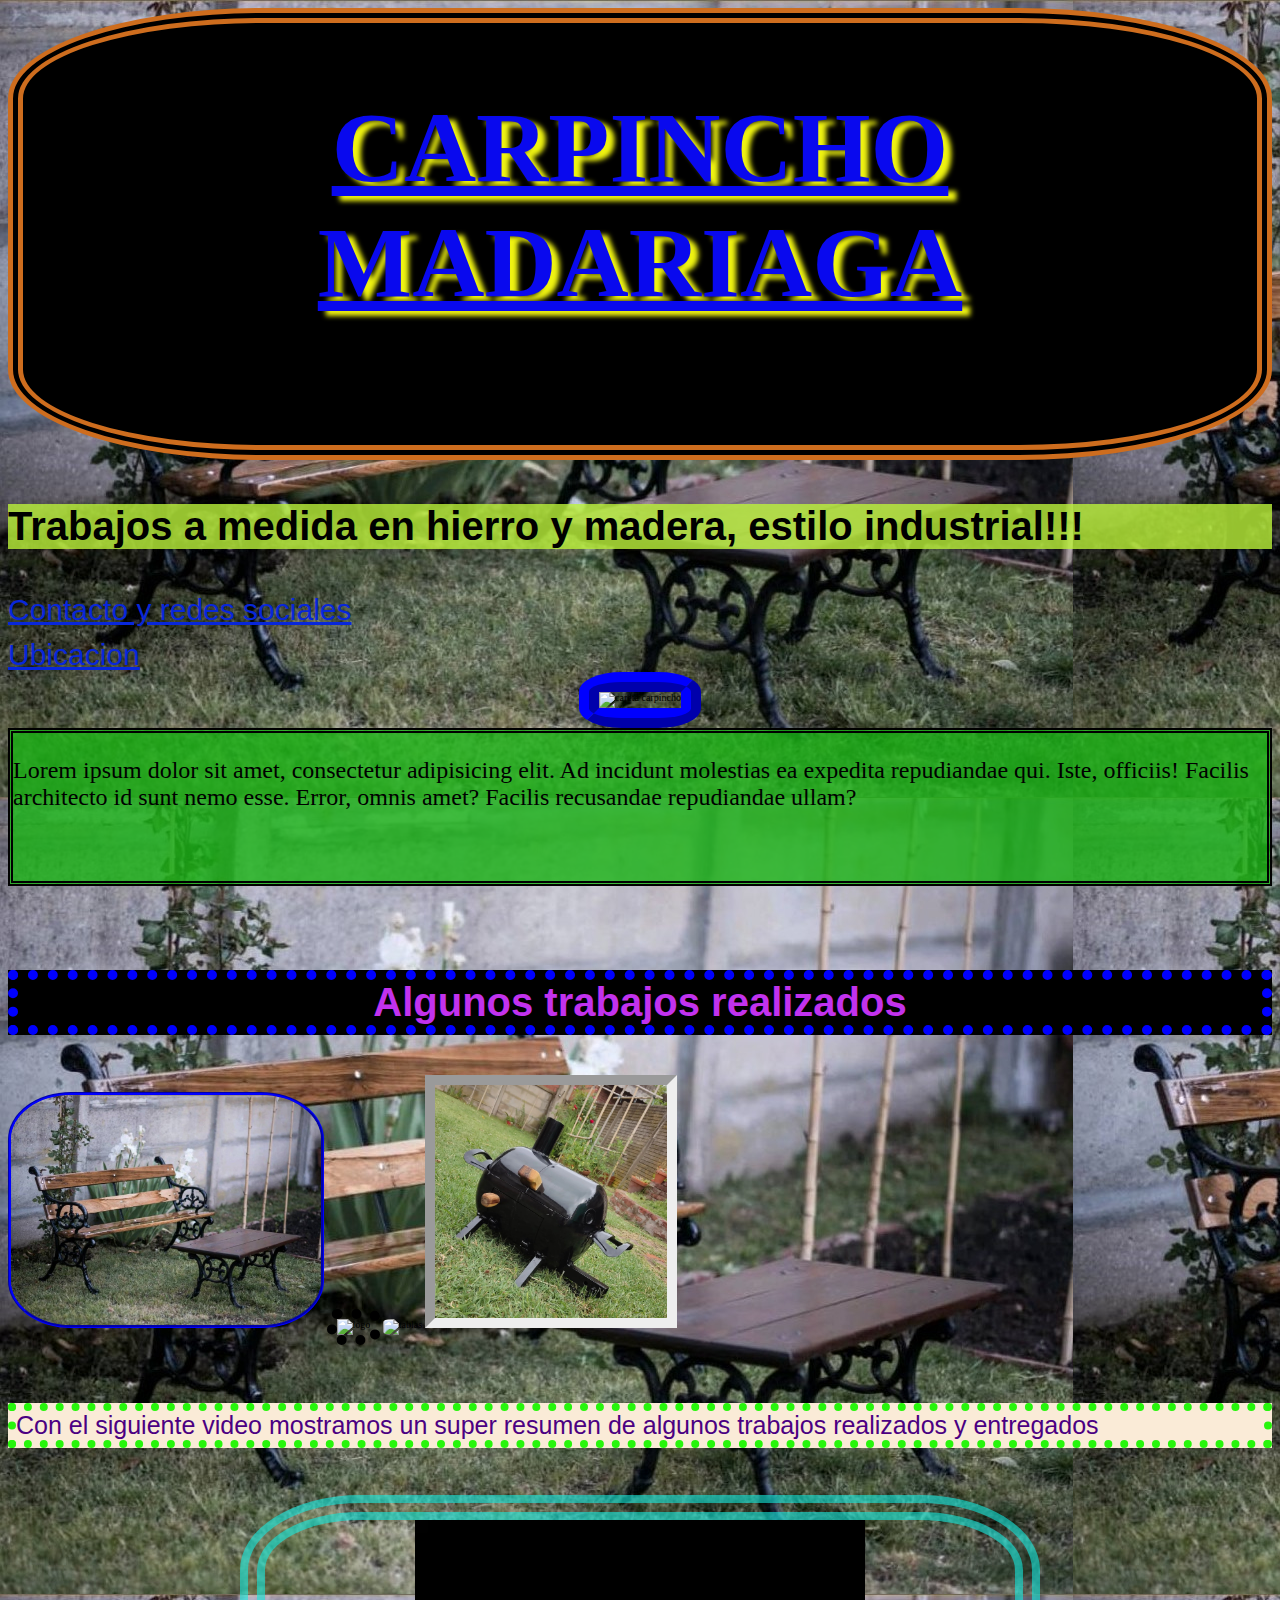
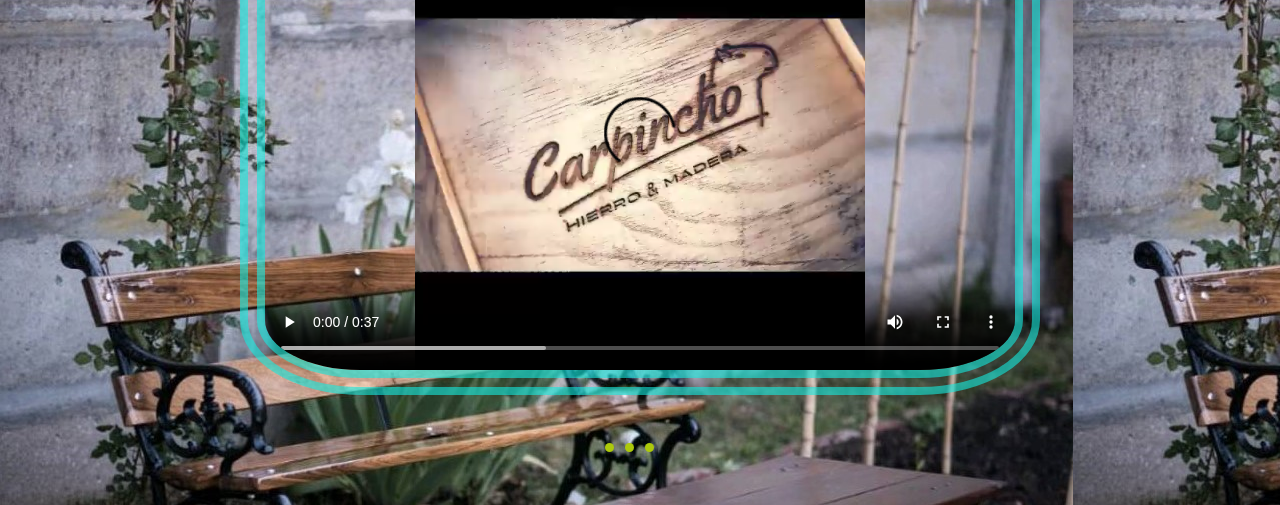
==== index.html @ d5904a5b "carpincho" ====
<!DOCTYPE html>
<html lang="es">

<head>
    <meta charset="UTF-8">
    <meta http-equiv="X-UA-Compatible" content="IE=edge">
    <meta name="viewport" content="width=device-width, initial-scale=1.0">
    <link rel="stylesheet" href="./css/style.css">
    <link rel="icon" href="./imagenes/icono.ico">
    <link rel="stylesheet" href="../Carpincho Madariaga/pages/contacto.html">
    <link rel="stylesheet" href="./pages/ubicacion.html">
    <script type="module" src="https://unpkg.com/ionicons@7.1.0/dist/ionicons/ionicons.esm.js"></script>
    <script nomodule src="https://unpkg.com/ionicons@7.1.0/dist/ionicons/ionicons.js"></script>
    <script src="https://kit.fontawesome.com/eb3c38dd60.js" crossorigin="anonymous"></script>
    <script src="https://cdn.jsdelivr.net/npm/bootstrap@5.3.0-alpha3/dist/js/bootstrap.bundle.min.js"
        integrity="sha384-ENjdO4Dr2bkBIFxQpeoTz1HIcje39Wm4jDKdf19U8gI4ddQ3GYNS7NTKfAdVQSZe"
        crossorigin="anonymous"></script>
    <title>CARPINCHO</title>
</head>

<body>
    <header>
        <div id="titulo1">
            <h1><u>CARPINCHO MADARIAGA </u></h1> <br>
        </div> <br>
        <h2>Trabajos a medida en hierro y madera, estilo industrial!!!</h2><br>
        <div class="solapa">
            <li><a href="./pages/contacto.html" target="_blank">Contacto y redes sociales</a></li><br>
            <li><a href="./pages/ubicacion.html" target="_blank"> Ubicacion</a></li>
    
    <center>
        <img id="careta" src="imagenes/careta.jpg" alt="careta carpincho">
    </center>
    </header>
    </div>
    <div id="parrafoSubtitulo">
        <p>Lorem ipsum dolor sit amet, consectetur adipisicing elit. Ad incidunt molestias ea expedita repudiandae qui.
            Iste, officiis! Facilis architecto id sunt nemo esse. Error, omnis amet? Facilis recusandae repudiandae
            ullam?</p>
        <br><br>
    </div> <br><br> <br> <br>
    <h3><b> Algunos trabajos realizados</b></h3>
    <main>
        <article>
    <div class="imagenes">
        <img src="./imagenes/pruebaBanco.jpg" alt="banco" class="bancoPrueba">
        <img src="./imagenes/logo.jpg" alt="logo" class="logo">
        <img src="./imagenes/tablas.jpg" alt="tablas" class="tabla">
        <img src="./imagenes/chulengo.jpg" alt="chulengo" class=" chulengo">
        </article>
    </main>
    </div> <br> <br> <br>
    <p id="textoVideo"> Con el siguiente video mostramos un super resumen de algunos trabajos realizados y entregados
    </p> <br> <br>
    <center> <video src="./imagenes/carpincho.mp4" width="800" height="500" controls></video> </center>

    <footer >
        <ul class="social-icon">
            <li><a href="#"><ion-icon name="logo-facebook"></ion-icon></a></li>
            <li><a href="#"><ion-icon name="logo-instagram"></ion-icon></a></li>
            <li><a href="#"><ion-icon name="logo-whatsapp"></ion-icon></a></li>
        </ul>
    </footer>

</body>
        
</html>
---- css/style.css ----
html {
    box-sizing: border-box;
    font-size: 62.5%;  /*1 rem = 10px*/ 
  background-image: url("../imagenes/pruebaBanco.jpg");
    }
*, *:before, *:after {
    box-sizing: inherit;  /*hereda las propiedades de su padre*/
}
/* CONFIGURACION GENERAL*/
head{
    
}
#titulo1{
    text-shadow:  8px 5px 5px rgb(239, 243, 17);
    border-radius: 20%;
    font-size: 5rem;
    background-color: black;
    border: double 15px rgb(206, 109, 30);
    text-align: center;
    color: rgb(9, 9, 238); 
    
}

.solapa{
    background-image: url("../imagenes/tablas.jpg"); 
    border: double 15px rgb(224, 15, 15) 5px ;
}
h2{
    background-color: rgba(188, 243, 59, 0.8);
    font-family: 'Gill Sans', 'Gill Sans MT', Calibri, 'Trebuchet MS', sans-serif;
    font-size:40px;
}
#parrafoSubtitulo{
    font-size: 20px;
    background-color: rgba(25, 180, 20, 0.8);
    border: double 5px;
    
}
/*CONFIGURACIONES PARTICULARES*/
.logo{
    width: 20%;  
    border-radius: 20% ;
    border: dotted 10px;
}
.bancoPrueba{
    width: 25%;
    border-radius: 20%;
    border:groove blue;
}
p{
    font-size: larger;
    font-weight: 400;
}
#careta{
   width: 25%;
   border:ridge 20px  blue ;
   border-radius: 35%;
   
}
.tabla{
    width: 25%;
    border-radius: 20%;
    border-color:purple ;
}
.chulengo{
    width: 20%;
    border:inset 10px;
}

h3{ 
    font-family: 'Segoe UI', Tahoma, Geneva, Verdana, sans-serif;
    font-size:  40px;
    font-weight: bold;
    color: rgb(194, 50, 238);
    border: dotted blue 10px ;
    text-align: center;
    background-color: black;
    
}
video{
    border-radius: 15%;
    border: double rgba(22, 233, 222, 0.603) 25px;
}
#textoVideo{
    color: indigo;
    border: 8px dotted rgb(39, 245, 12);
    font-family: Verdana, Geneva, Tahoma, sans-serif;
    font-size: 25px;
    background-color: antiquewhite ;
}
li{
    
    font-family: Impact, Haettenschweiler, 'Arial Narrow Bold', sans-serif;
    font-size:  30px;
}
a{
    color:rgb(8, 39, 218)
}
.boton :hover{
    border-radius: 15px;
    background-color: aqua;
}
footer{
    position: relative;
    width: 100%;
   color: rgb(172, 201, 11) ;
    min-height: 100px;
    padding: 20px 50px;
    display: flex;
    justify-content: center;
    align-items: center;
    text-shadow: 5px 3px 5px;
}
.social-icon{
    position: relative;
    display: flex;
    justify-content: center;
    align-items: center;
    margin: 10px 0;
    flex-wrap: wrap;
}
.social-icon li a{
    font-size: 2em;
    color: blue;
    margin: 0 10px;
    display: inline-block;
    transition: 0.5s;
}
.social-icon li a:hover{
    transform: translateY(-10px);
}
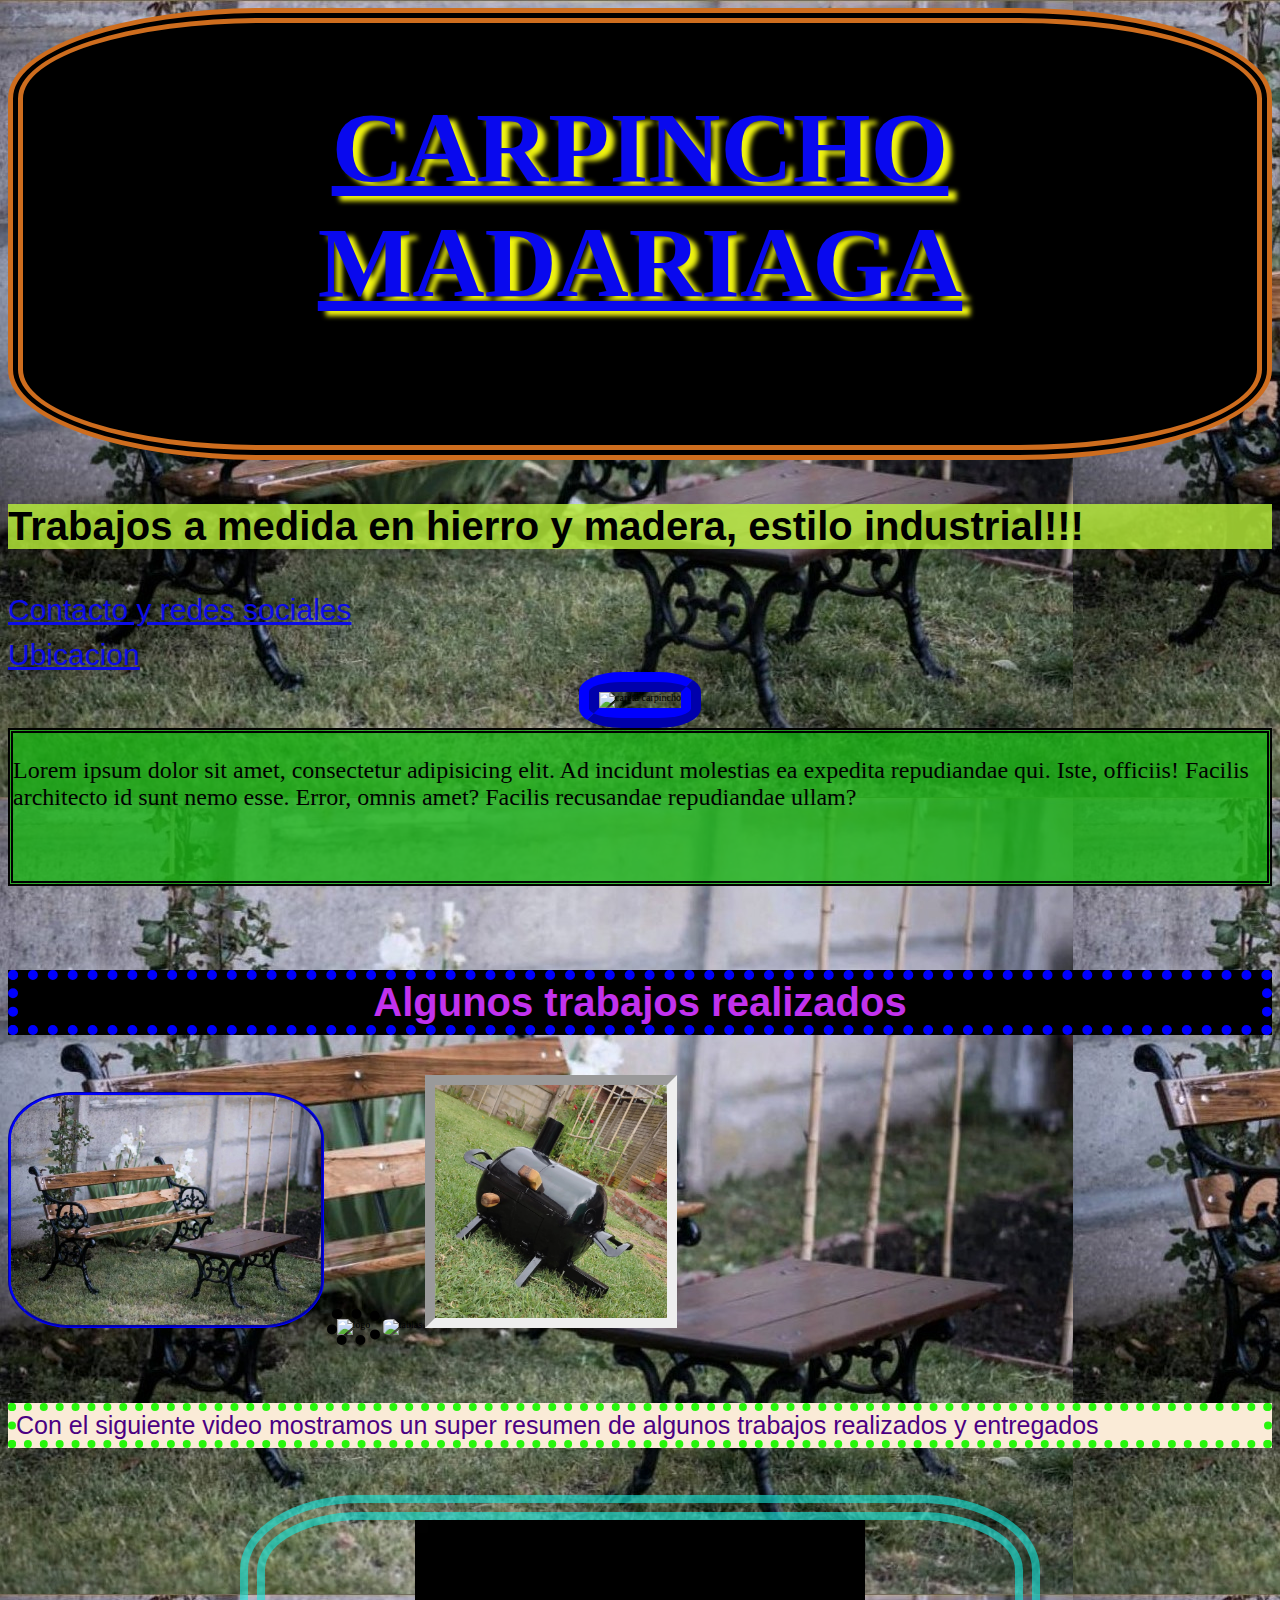
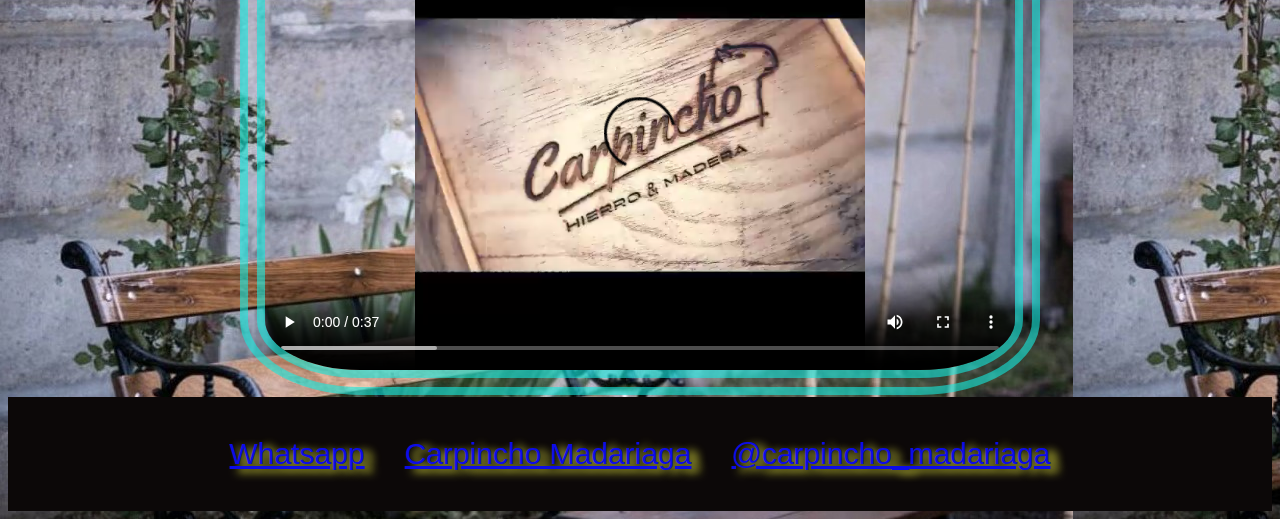
==== commit b0341ed0: "carpincho" ====
--- a/index.html
+++ b/index.html
@@ -27,10 +27,10 @@
         <div class="solapa">
             <li><a href="./pages/contacto.html" target="_blank">Contacto y redes sociales</a></li><br>
             <li><a href="./pages/ubicacion.html" target="_blank"> Ubicacion</a></li>
-    
-    <center>
-        <img id="careta" src="imagenes/careta.jpg" alt="careta carpincho">
-    </center>
+
+            <center>
+                <img id="careta" src="imagenes/careta.jpg" alt="careta carpincho">
+            </center>
     </header>
     </div>
     <div id="parrafoSubtitulo">
@@ -42,11 +42,11 @@
     <h3><b> Algunos trabajos realizados</b></h3>
     <main>
         <article>
-    <div class="imagenes">
-        <img src="./imagenes/pruebaBanco.jpg" alt="banco" class="bancoPrueba">
-        <img src="./imagenes/logo.jpg" alt="logo" class="logo">
-        <img src="./imagenes/tablas.jpg" alt="tablas" class="tabla">
-        <img src="./imagenes/chulengo.jpg" alt="chulengo" class=" chulengo">
+            <div class="imagenes">
+                <img src="./imagenes/pruebaBanco.jpg" alt="banco" class="bancoPrueba">
+                <img src="./imagenes/logo.jpg" alt="logo" class="logo">
+                <img src="./imagenes/tablas.jpg" alt="tablas" class="tabla">
+                <img src="./imagenes/chulengo.jpg" alt="chulengo" class=" chulengo">
         </article>
     </main>
     </div> <br> <br> <br>
@@ -54,14 +54,18 @@
     </p> <br> <br>
     <center> <video src="./imagenes/carpincho.mp4" width="800" height="500" controls></video> </center>
 
-    <footer >
-        <ul class="social-icon">
-            <li><a href="#"><ion-icon name="logo-facebook"></ion-icon></a></li>
-            <li><a href="#"><ion-icon name="logo-instagram"></ion-icon></a></li>
-            <li><a href="#"><ion-icon name="logo-whatsapp"></ion-icon></a></li>
-        </ul>
+    <footer>
+        <nav class="social-icon">
+            <span><a href="#"><ion-icon name="logo-whatsapp"><a href="https://wa.me/5492267402308"
+                            target="_blank">Whatsapp</a></ion-icon></a></span>
+            <span><a href="#"><ion-icon name="logo-facebook"><a
+                            href="https://www.facebook.com/profile.php?id=100071771666947" target="_blank">Carpincho
+                            Madariaga</a></ion-icon></a></span>
+            <span><a href="#"><ion-icon name="logo-instagram"><a href="https://www.instagram.com/carpincho_madariaga/"
+                            target="_blank">@carpincho_madariaga</a></ion-icon></a></span>
+        </nav>
     </footer>
 
 </body>
-        
+
 </html>--- a/css/style.css
+++ b/css/style.css
@@ -23,7 +23,6 @@
 
 .solapa{
     background-image: url("../imagenes/tablas.jpg"); 
-    border: double 15px rgb(224, 15, 15) 5px ;
 }
 h2{
     background-color: rgba(188, 243, 59, 0.8);
@@ -89,43 +88,55 @@
     background-color: antiquewhite ;
 }
 li{
+    color: cyan;
+    font-family: Impact, Haettenschweiler, 'Arial Narrow Bold', sans-serif;
+    font-size:30px;
+      
+}
+li a:hover{
     
-    font-family: Impact, Haettenschweiler, 'Arial Narrow Bold', sans-serif;
-    font-size:  30px;
+    font-family: Verdana, Geneva, Tahoma, sans-serif;
+    color: darkgoldenrod;
+    
 }
-a{
-    color:rgb(8, 39, 218)
-}
+
 .boton :hover{
     border-radius: 15px;
     background-color: aqua;
 }
 footer{
+    background-color: rgb(12, 8, 8);
     position: relative;
     width: 100%;
-   color: rgb(172, 201, 11) ;
     min-height: 100px;
     padding: 20px 50px;
     display: flex;
     justify-content: center;
     align-items: center;
-    text-shadow: 5px 3px 5px;
+    text-shadow: 8px 3px 8px rgb(239, 241, 69);
 }
-.social-icon{
+.social-icon{ 
     position: relative;
     display: flex;
-    justify-content: center;
+    justify-content: space-around;
+    text-align: justify;
     align-items: center;
-    margin: 10px 0;
+    margin: 20px 0;
     flex-wrap: wrap;
+    font-family: Impact, Haettenschweiler, 'Arial Narrow Bold', sans-serif;
+    font-size:  30px;  
+   
 }
-.social-icon li a{
-    font-size: 2em;
-    color: blue;
-    margin: 0 10px;
+.social-icon span {
+    font-size: 1em;
+    margin: 0 20px;
     display: inline-block;
-    transition: 0.5s;
+    transition:0.5s;    
 }
-.social-icon li a:hover{
-    transform: translateY(-10px);
-}+a{
+    color: rgb(12, 12, 231);
+}
+.social-icon :hover{
+    color: aliceblue;
+    transform:translateY(-15px);
+}
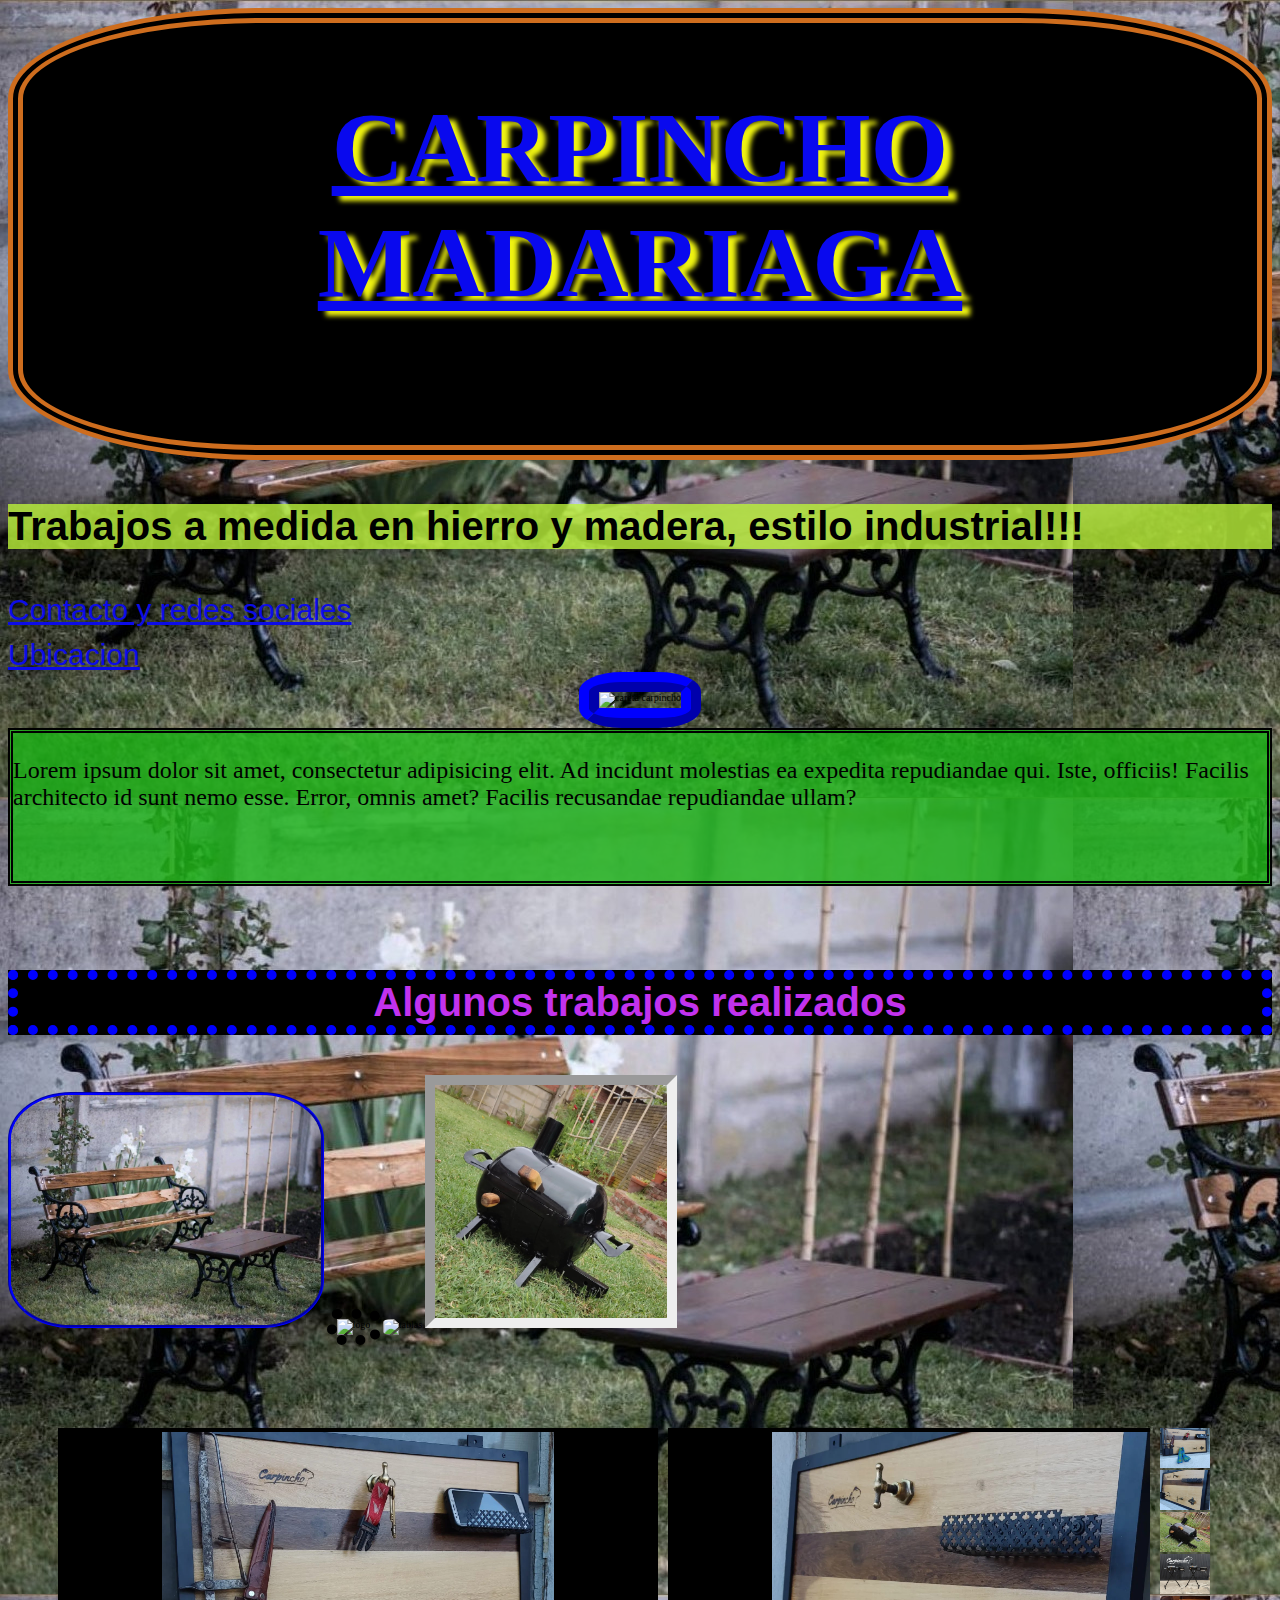
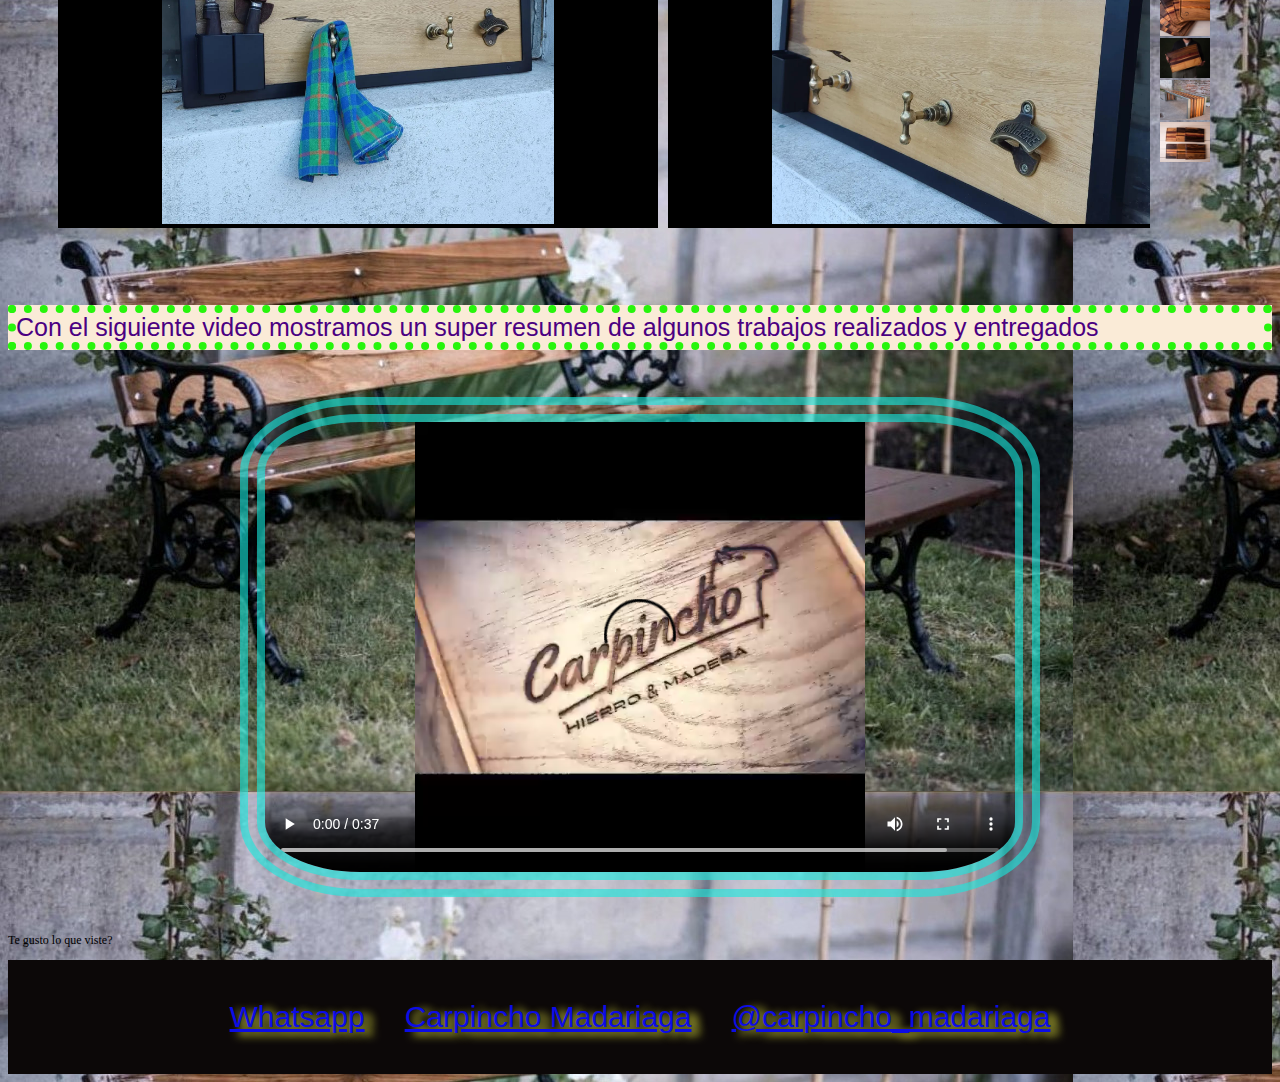
==== commit 2b264bfe: "carpinchoo" ====
--- a/index.html
+++ b/index.html
@@ -25,8 +25,8 @@
         </div> <br>
         <h2>Trabajos a medida en hierro y madera, estilo industrial!!!</h2><br>
         <div class="solapa">
-            <li><a href="./pages/contacto.html" target="_blank">Contacto y redes sociales</a></li><br>
-            <li><a href="./pages/ubicacion.html" target="_blank"> Ubicacion</a></li>
+            <li class="solapa2"><a href="./pages/contacto.html" target="_blank">Contacto y redes sociales</a></li><br>
+            <li class="solapa2" ><a href="./pages/ubicacion.html" target="_blank"> Ubicacion</a></li>
 
             <center>
                 <img id="careta" src="imagenes/careta.jpg" alt="careta carpincho">
@@ -40,19 +40,42 @@
         <br><br>
     </div> <br><br> <br> <br>
     <h3><b> Algunos trabajos realizados</b></h3>
-    <main>
-        <article>
             <div class="imagenes">
                 <img src="./imagenes/pruebaBanco.jpg" alt="banco" class="bancoPrueba">
                 <img src="./imagenes/logo.jpg" alt="logo" class="logo">
                 <img src="./imagenes/tablas.jpg" alt="tablas" class="tabla">
                 <img src="./imagenes/chulengo.jpg" alt="chulengo" class=" chulengo">
-        </article>
-    </main>
     </div> <br> <br> <br>
+        <main>
+            <div class="carrusel">
+                <ul class="carrusel-fotos">
+                    <li id="imagen1"><img src="./imagenes/administradorParrilla.jpg" alt=""></li>
+                    <li id="imagen2"><img src="./imagenes/administrador2.jpg" alt=""></li>
+                    <li id="imagen3"><img src="./imagenes/chulengo.jpg" alt=""></li>
+                    <li id="imagen4"><img src="./imagenes/chulengoPatas.jpg" alt=""></li>
+                    <li id="imagen5"><img src="./imagenes/tablas2.jpg" alt=""></li>
+                    <li id="imagen6"><img src="./imagenes/tablaGrande.jpg" alt=""></li>
+                    <li id="imagen7"><img src="./imagenes/banco2.jpg" alt=""></li>
+                    <li id="imagen8"><img src="./imagenes/tablas3.jpg" alt=""></li>
+                </ul>
+                <ul class="carrusel-menu">
+                    <li><a href="#imagen1"><img src="./imagenes/administradorParrilla.jpg" alt=""></a></li>
+                    <li><a href="#imagen2"><img src="./imagenes/administrador2.jpg" alt=""></a></li>
+                    <li><a href="#imagen3"><img src="./imagenes/chulengo.jpg" alt=""></a></li>
+                    <li><a href="#imagen4"><img src="./imagenes/chulengoPatas.jpg" alt=""></a></li>
+                    <li><a href="#imagen5"><img src="./imagenes/tablas2.jpg" alt=""></a></li>
+                    <li><a href="#imagen6"><img src="./imagenes/tablaGrande.jpg" alt=""></a></li>
+                    <li><a href="#imagen7"><img src="./imagenes/banco2.jpg" alt=""></a></li>
+                    <li><a href="#imagen7"><img src="./imagenes/tablas3.jpg" alt=""></a></li>
+                </ul>.
+            </div>
+        </main>
+
     <p id="textoVideo"> Con el siguiente video mostramos un super resumen de algunos trabajos realizados y entregados
     </p> <br> <br>
-    <center> <video src="./imagenes/carpincho.mp4" width="800" height="500" controls></video> </center>
+    <center> <video src="./imagenes/carpincho.mp4" width="800" height="500" controls></video> </center> <br><br>
+    <p>Te gusto lo que viste?</p>
+
 
     <footer>
         <nav class="social-icon">
--- a/css/style.css
+++ b/css/style.css
@@ -46,6 +46,7 @@
     border-radius: 20%;
     border:groove blue;
 }
+.bancoPrueba:hover {filter: blur(5px);}
 p{
     font-size: larger;
     font-weight: 400;
@@ -61,11 +62,18 @@
     border-radius: 20%;
     border-color:purple ;
 }
+.tabla:hover  {-webkit-transform:scale(1.3);transform:scale(1.3);}
+
 .chulengo{
     width: 20%;
     border:inset 10px;
 }
-
+.chulengo:hover{
+    -webkit-transform: rotateY(180deg);
+-webkit-transform-style: preserve-3d;
+transform: rotateY(180deg);
+transform-style: preserve-3d;
+}
 h3{ 
     font-family: 'Segoe UI', Tahoma, Geneva, Verdana, sans-serif;
     font-size:  40px;
@@ -87,19 +95,17 @@
     font-size: 25px;
     background-color: antiquewhite ;
 }
-li{
+.solapa2{
     color: cyan;
     font-family: Impact, Haettenschweiler, 'Arial Narrow Bold', sans-serif;
     font-size:30px;
       
 }
-li a:hover{
+.solapa2 a:hover{
     
     font-family: Verdana, Geneva, Tahoma, sans-serif;
-    color: darkgoldenrod;
-    
+    color: darkgoldenrod;  
 }
-
 .boton :hover{
     border-radius: 15px;
     background-color: aqua;
@@ -140,3 +146,40 @@
     color: aliceblue;
     transform:translateY(-15px);
 }
+.carrusel{
+    padding: 50px;
+    display: flex;
+    gap: 10px;
+
+}
+.carrusel ul{
+    list-style: none;
+    margin: 0;
+    padding: 0;
+}
+.carrusel-fotos{
+    display:flex;
+    gap:10px;
+    overflow: auto;
+}
+.carrusel-fotos img{
+    background-color: black;
+    width: 600px;
+    height: 400px;
+    border: 4px solid black;
+    object-fit: contain;
+}
+.carrusel-menu{
+    display:none;
+}
+@media screen and (min-width: 500px) {
+    
+     .carrusel-menu{
+         display: block;
+     }
+     .carrusel-menu img{
+         width: 50px;
+         height: 40px;
+     }
+ }
+     
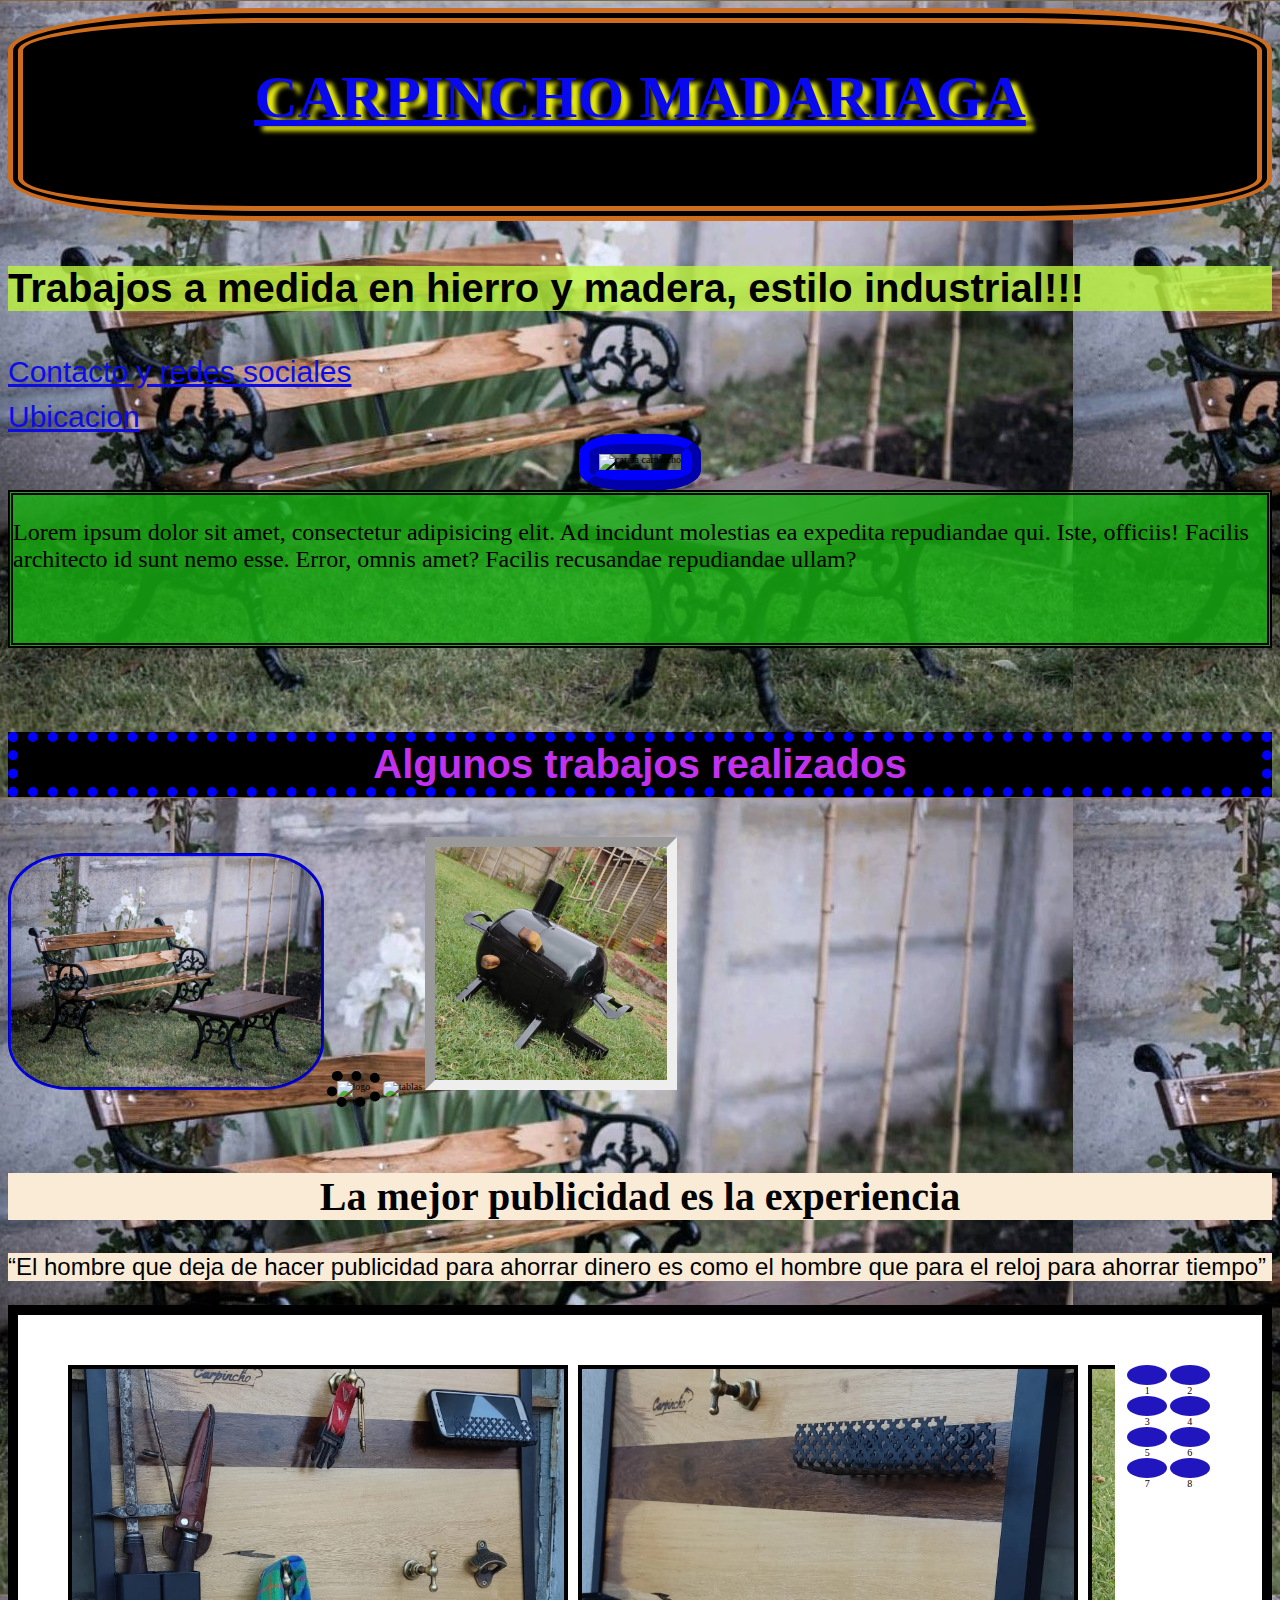
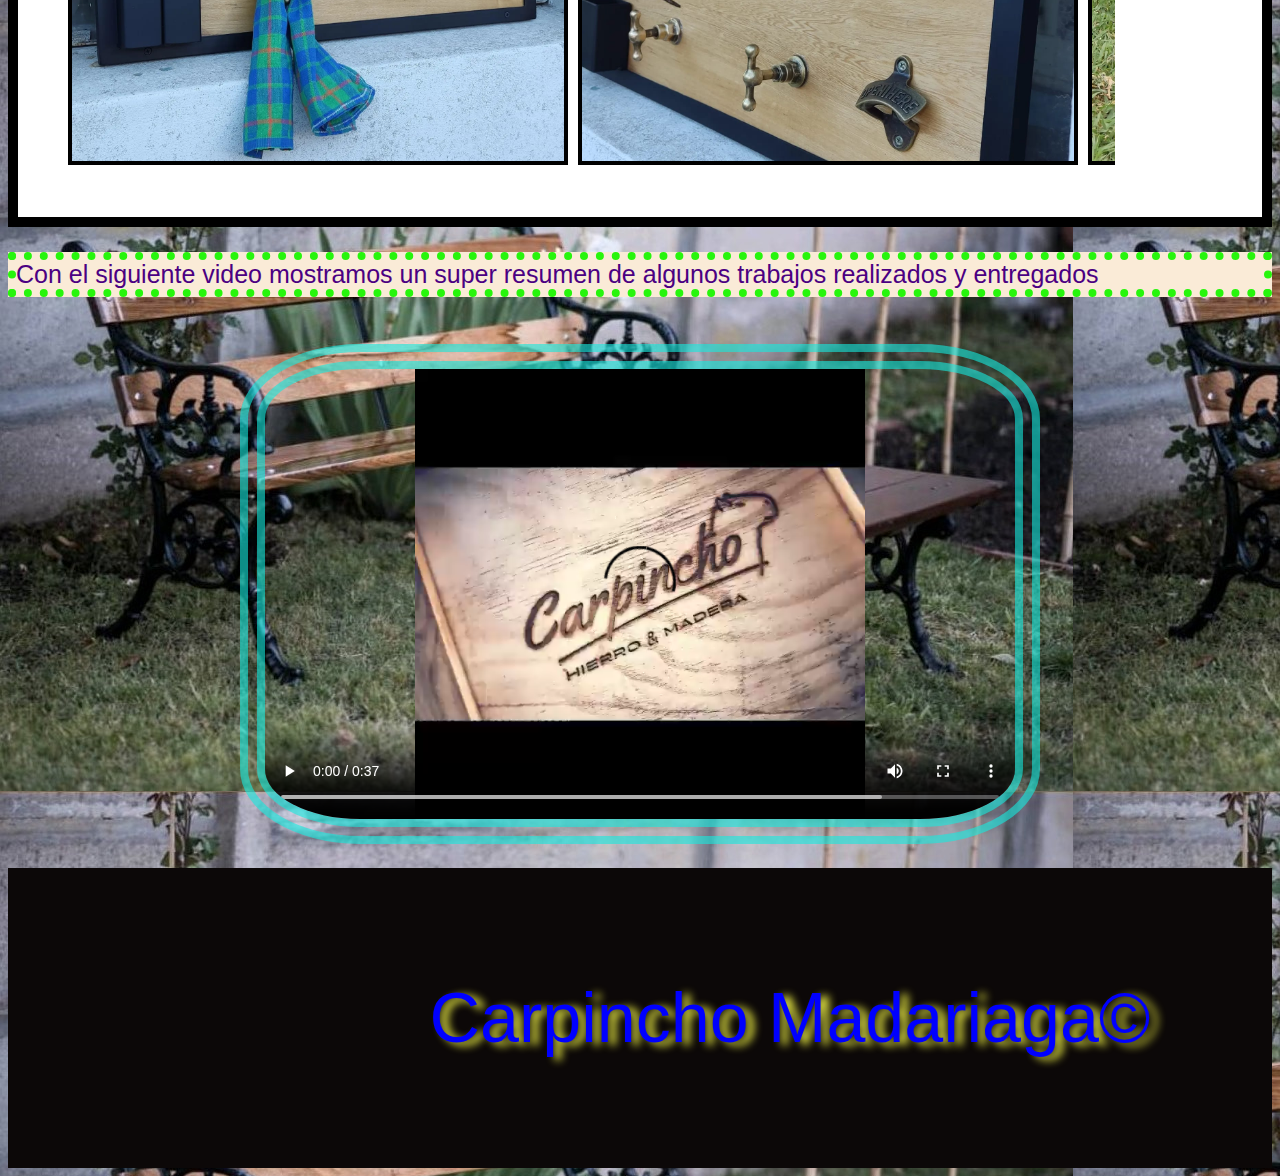
==== commit de6992ef: "carpincho" ====
--- a/index.html
+++ b/index.html
@@ -47,6 +47,8 @@
                 <img src="./imagenes/chulengo.jpg" alt="chulengo" class=" chulengo">
     </div> <br> <br> <br>
         <main>
+            <h2 id="titulo2">La mejor publicidad es la experiencia</h2>
+            <p id="texto1"> “El hombre que deja de hacer publicidad para ahorrar dinero es como el hombre que para el reloj para ahorrar tiempo” </p>
             <div class="carrusel">
                 <ul class="carrusel-fotos">
                     <li id="imagen1"><img src="./imagenes/administradorParrilla.jpg" alt=""></li>
@@ -58,34 +60,36 @@
                     <li id="imagen7"><img src="./imagenes/banco2.jpg" alt=""></li>
                     <li id="imagen8"><img src="./imagenes/tablas3.jpg" alt=""></li>
                 </ul>
-                <ul class="carrusel-menu">
-                    <li><a href="#imagen1"><img src="./imagenes/administradorParrilla.jpg" alt=""></a></li>
-                    <li><a href="#imagen2"><img src="./imagenes/administrador2.jpg" alt=""></a></li>
-                    <li><a href="#imagen3"><img src="./imagenes/chulengo.jpg" alt=""></a></li>
-                    <li><a href="#imagen4"><img src="./imagenes/chulengoPatas.jpg" alt=""></a></li>
-                    <li><a href="#imagen5"><img src="./imagenes/tablas2.jpg" alt=""></a></li>
-                    <li><a href="#imagen6"><img src="./imagenes/tablaGrande.jpg" alt=""></a></li>
-                    <li><a href="#imagen7"><img src="./imagenes/banco2.jpg" alt=""></a></li>
-                    <li><a href="#imagen7"><img src="./imagenes/tablas3.jpg" alt=""></a></li>
-                </ul>.
+                <ul class="menu">
+                    <li><a href="#imagen1"></a>1</li>
+                    <li><a href="#imagen2"></a>2</li>
+                    <li><a href="#imagen3"></a>3</li>
+                    <li><a href="#imagen4"></a>4</li>
+                    <li><a href="#imagen5"></a>5</li>
+                    <li><a href="#imagen6"></a>6</li>
+                    <li><a href="#imagen7"></a>7</li>
+                    <li><a href="#imagen8"></a>8</li>
+                    
+
+                </ul>
             </div>
         </main>
-
+        
     <p id="textoVideo"> Con el siguiente video mostramos un super resumen de algunos trabajos realizados y entregados
     </p> <br> <br>
-    <center> <video src="./imagenes/carpincho.mp4" width="800" height="500" controls></video> </center> <br><br>
-    <p>Te gusto lo que viste?</p>
-
+    <div class="video">
+    <center> <video src="./imagenes/carpincho.mp4" width="800" height="500" controls></video> </center> <br><br>  
+</div>
 
     <footer>
         <nav class="social-icon">
-            <span><a href="#"><ion-icon name="logo-whatsapp"><a href="https://wa.me/5492267402308"
-                            target="_blank">Whatsapp</a></ion-icon></a></span>
-            <span><a href="#"><ion-icon name="logo-facebook"><a
-                            href="https://www.facebook.com/profile.php?id=100071771666947" target="_blank">Carpincho
-                            Madariaga</a></ion-icon></a></span>
-            <span><a href="#"><ion-icon name="logo-instagram"><a href="https://www.instagram.com/carpincho_madariaga/"
-                            target="_blank">@carpincho_madariaga</a></ion-icon></a></span>
+            <span><a href="#"><a href="https://wa.me/5492267402308"
+                            target="_blank"><ion-icon name="logo-whatsapp"></a></ion-icon></a></span>
+            <span><a href="#"><a
+                            href="https://www.facebook.com/profile.php?id=100071771666947" target="_blank"><ion-icon name="logo-facebook"></a></ion-icon></a></span>
+            <span><a href="#"><a href="https://www.instagram.com/carpincho_madariaga/"
+                            target="_blank"><ion-icon name="logo-instagram"></a></ion-icon></a></span><br>
+                            <p>Carpincho Madariaga&#169;</p>
         </nav>
     </footer>
 
--- a/css/style.css
+++ b/css/style.css
@@ -7,18 +7,15 @@
     box-sizing: inherit;  /*hereda las propiedades de su padre*/
 }
 /* CONFIGURACION GENERAL*/
-head{
-    
-}
+
 #titulo1{
     text-shadow:  8px 5px 5px rgb(239, 243, 17);
     border-radius: 20%;
-    font-size: 5rem;
+    font-size: 300%;
     background-color: black;
     border: double 15px rgb(206, 109, 30);
     text-align: center;
-    color: rgb(9, 9, 238); 
-    
+    color: rgb(9, 9, 238);    
 }
 
 .solapa{
@@ -130,14 +127,15 @@
     margin: 20px 0;
     flex-wrap: wrap;
     font-family: Impact, Haettenschweiler, 'Arial Narrow Bold', sans-serif;
-    font-size:  30px;  
+    font-size:  30px; 
+    
    
 }
 .social-icon span {
-    font-size: 1em;
-    margin: 0 20px;
+    font-size: 4em;
+    margin: 0 50px;
     display: inline-block;
-    transition:0.5s;    
+    transition:1.5s;    
 }
 a{
     color: rgb(12, 12, 231);
@@ -147,9 +145,12 @@
     transform:translateY(-15px);
 }
 .carrusel{
+    border: solid 10px black;
+    background-color: white;
     padding: 50px;
     display: flex;
     gap: 10px;
+    scroll-snap-type:x mandatory ;
 
 }
 .carrusel ul{
@@ -163,23 +164,52 @@
     overflow: auto;
 }
 .carrusel-fotos img{
+    flex: 0 0 100%;
     background-color: black;
-    width: 600px;
+    width: 500px;
     height: 400px;
     border: 4px solid black;
-    object-fit: contain;
-}
-.carrusel-menu{
-    display:none;
-}
-@media screen and (min-width: 500px) {
-    
-     .carrusel-menu{
-         display: block;
-     }
-     .carrusel-menu img{
-         width: 50px;
-         height: 40px;
-     }
- }
-     
+    object-fit: cover;
+    scroll-snap-type: center;
+}
+#titulo2{
+    background-color: antiquewhite;
+    text-align: center;
+    font-size: 4rem;
+    font-family: Cambria, Cochin, Georgia, Times, 'Times New Roman', serif;
+}
+#texto1{
+    background-color: antiquewhite;
+    font-family: Verdana, Geneva, Tahoma, sans-serif;
+    font-size: x-large;
+}
+.video{
+    width: 100%;
+    height: 100%;
+}
+
+  
+.menu{
+    text-align: center;
+    margin: 20px;
+}
+.menu li {
+    display: inline-block;
+    text-align: center;
+}
+.menu li a {
+    display: flex;
+    color: rgb(130, 238, 42);
+    text-decoration:double;
+    background-color: rgb(33, 22, 189);
+    padding: 10px;
+    width: 40px;
+    height: 20px;
+    font-size: 40px;
+    border-radius: 100%;
+}
+.social-icon p{
+    font-size: 7rem;
+    color: blue;
+}
+@media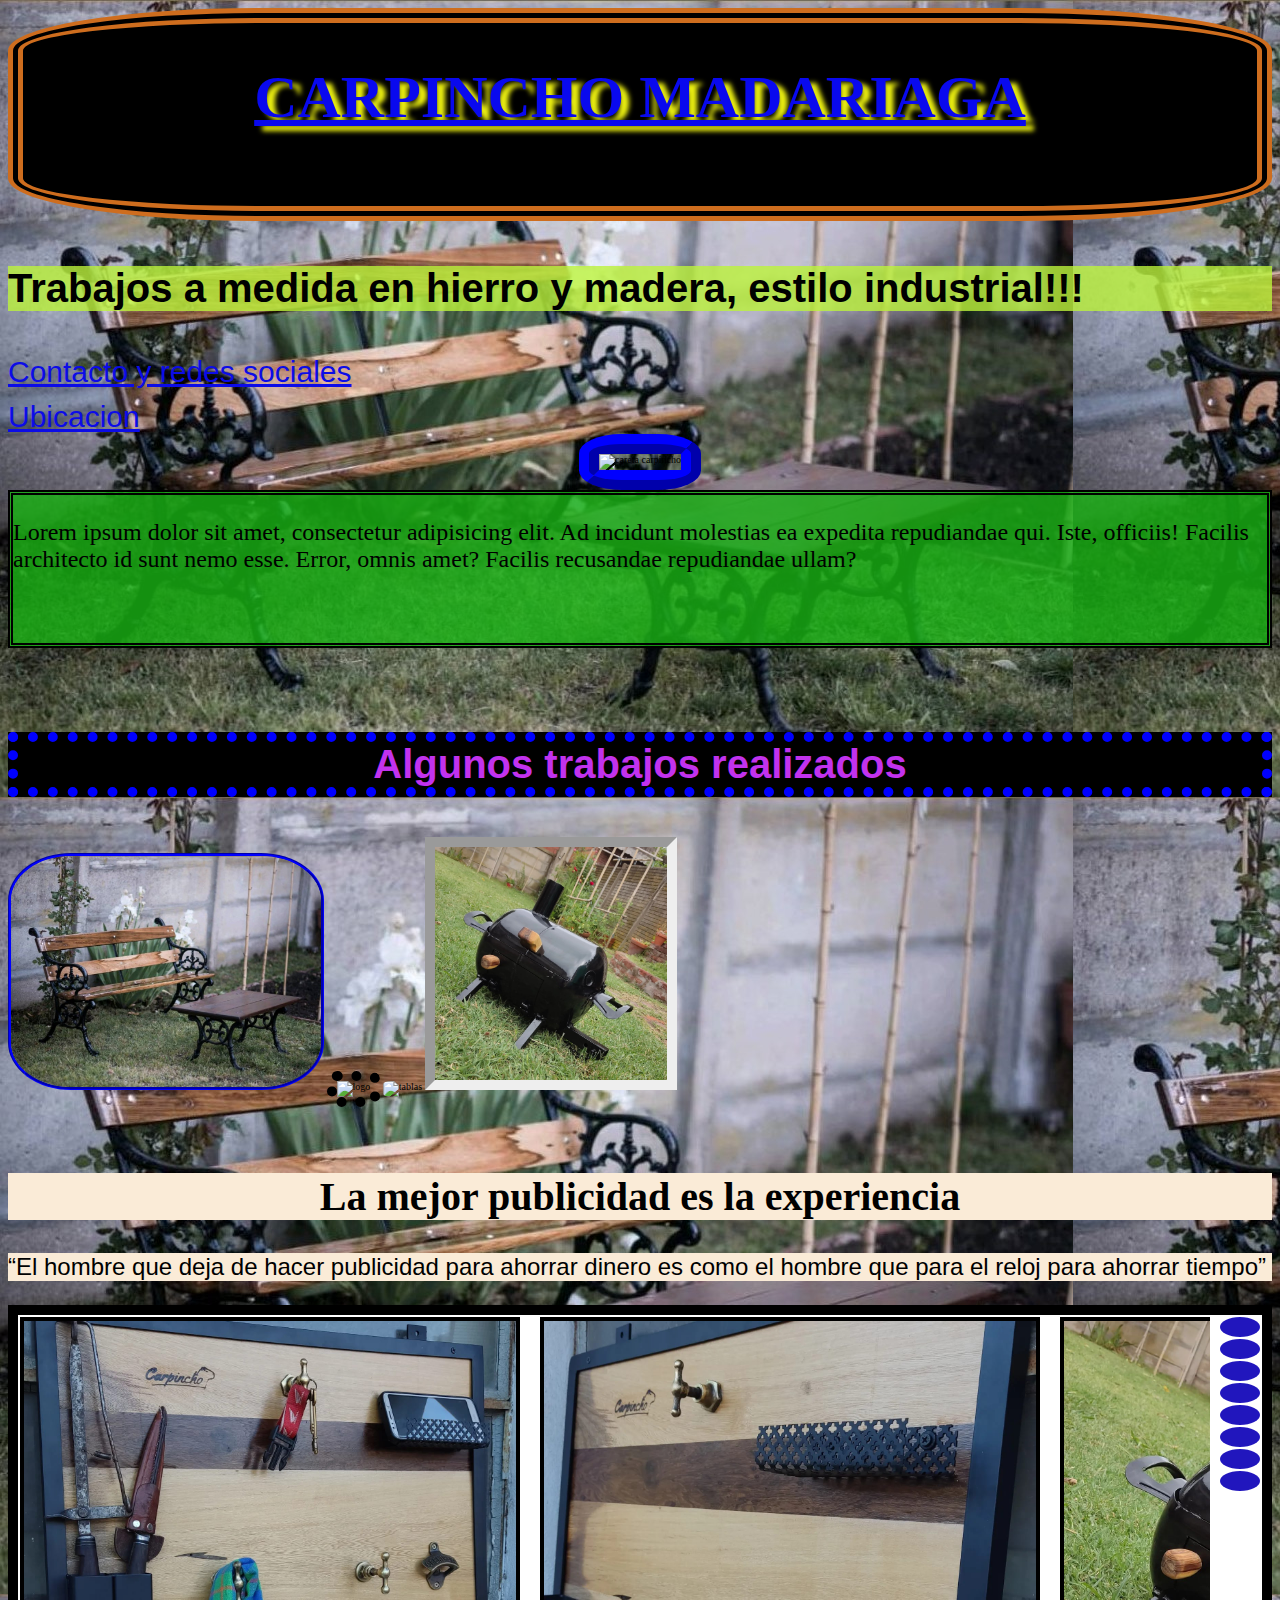
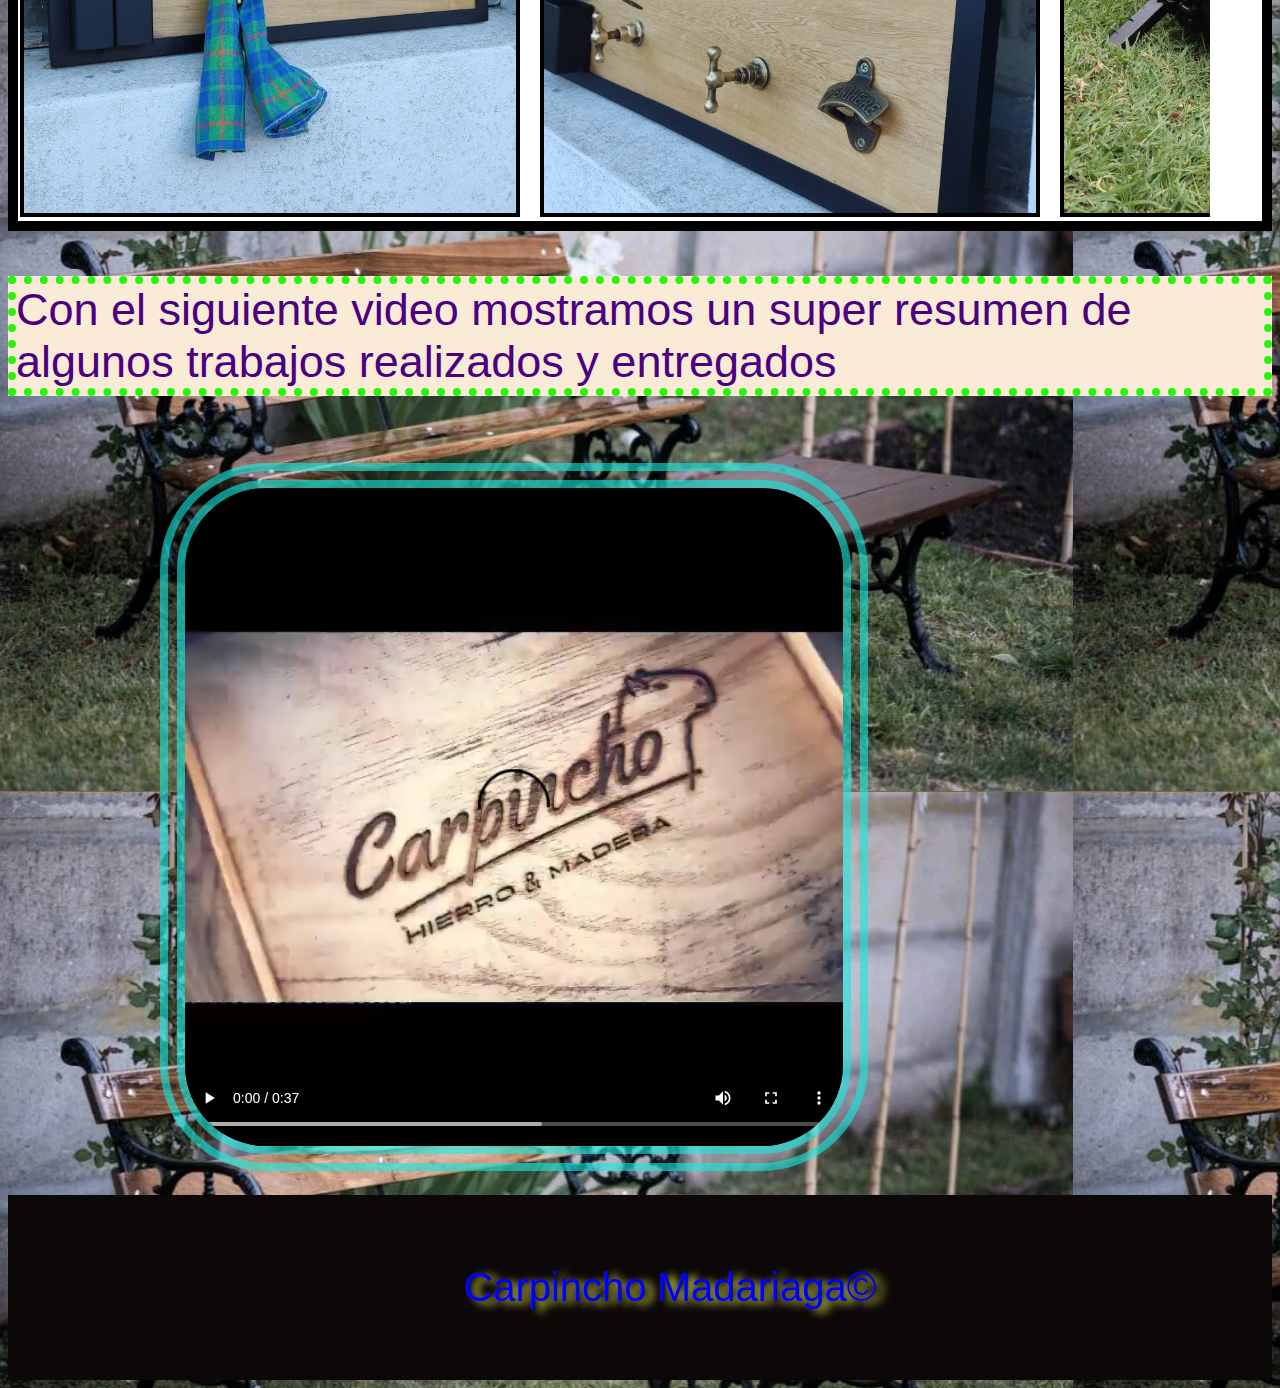
==== commit cf71d55b: "carpinchoo" ====
--- a/index.html
+++ b/index.html
@@ -61,14 +61,14 @@
                     <li id="imagen8"><img src="./imagenes/tablas3.jpg" alt=""></li>
                 </ul>
                 <ul class="menu">
-                    <li><a href="#imagen1"></a>1</li>
-                    <li><a href="#imagen2"></a>2</li>
-                    <li><a href="#imagen3"></a>3</li>
-                    <li><a href="#imagen4"></a>4</li>
-                    <li><a href="#imagen5"></a>5</li>
-                    <li><a href="#imagen6"></a>6</li>
-                    <li><a href="#imagen7"></a>7</li>
-                    <li><a href="#imagen8"></a>8</li>
+                    <li><a href="#imagen1"></a><ion-icon name="play-forward-outline"></ion-icon></li>
+                    <li><a href="#imagen2"></a><ion-icon name="play-forward-outline"></ion-icon></li>
+                    <li><a href="#imagen3"></a><ion-icon name="play-forward-outline"></ion-icon></li>
+                    <li><a href="#imagen4"></a><ion-icon name="play-forward-outline"></ion-icon></li>
+                    <li><a href="#imagen5"></a><ion-icon name="play-forward-outline"></ion-icon></li>
+                    <li><a href="#imagen6"></a><ion-icon name="play-forward-outline"></ion-icon></li>
+                    <li><a href="#imagen7"></a><ion-icon name="play-forward-outline"></ion-icon></li>
+                    <li><a href="#imagen8"></a><ion-icon name="play-forward-outline"></ion-icon></li>
                     
 
                 </ul>
@@ -78,18 +78,15 @@
     <p id="textoVideo"> Con el siguiente video mostramos un super resumen de algunos trabajos realizados y entregados
     </p> <br> <br>
     <div class="video">
-    <center> <video src="./imagenes/carpincho.mp4" width="800" height="500" controls></video> </center> <br><br>  
+    <center> <video src="./imagenes/carpincho.mp4" width="70%" height="70%" controls></video> </center> <br><br>  
 </div>
-
     <footer>
         <nav class="social-icon">
-            <span><a href="#"><a href="https://wa.me/5492267402308"
-                            target="_blank"><ion-icon name="logo-whatsapp"></a></ion-icon></a></span>
-            <span><a href="#"><a
-                            href="https://www.facebook.com/profile.php?id=100071771666947" target="_blank"><ion-icon name="logo-facebook"></a></ion-icon></a></span>
-            <span><a href="#"><a href="https://www.instagram.com/carpincho_madariaga/"
-                            target="_blank"><ion-icon name="logo-instagram"></a></ion-icon></a></span><br>
-                            <p>Carpincho Madariaga&#169;</p>
+            <span><a href="#"><a href="https://wa.me/5492267402308" target="_blank"><ion-icon name="logo-whatsapp"></a></ion-icon></a></span>
+            <span><a href="#"><a href="https://www.facebook.com/profile.php?id=100071771666947" target="_blank"><ion-icon name="logo-facebook"></a></ion-icon></a></span>
+            <span><a href="#"><a href="https://www.instagram.com/carpincho_madariaga/" target="_blank"><ion-icon name= "logo-instagram"></a></ion-icon></a></span>
+            <br><br><br>
+            <p>Carpincho Madariaga&#169;</p>
         </nav>
     </footer>
 
--- a/css/style.css
+++ b/css/style.css
@@ -88,8 +88,8 @@
 #textoVideo{
     color: indigo;
     border: 8px dotted rgb(39, 245, 12);
-    font-family: Verdana, Geneva, Tahoma, sans-serif;
-    font-size: 25px;
+    font-family:sans-serif;
+    font-size: 45px;
     background-color: antiquewhite ;
 }
 .solapa2{
@@ -124,7 +124,7 @@
     justify-content: space-around;
     text-align: justify;
     align-items: center;
-    margin: 20px 0;
+    margin:  10px;
     flex-wrap: wrap;
     font-family: Impact, Haettenschweiler, 'Arial Narrow Bold', sans-serif;
     font-size:  30px; 
@@ -132,13 +132,18 @@
    
 }
 .social-icon span {
-    font-size: 4em;
-    margin: 0 50px;
+    font-size: 4rem;
+    margin:  10px;
     display: inline-block;
     transition:1.5s;    
 }
 a{
     color: rgb(12, 12, 231);
+}
+.social-icon p{
+    font-family:Impact, Haettenschweiler, 'Arial Narrow Bold', sans-serif;
+    font-size: 4rem;
+    color: blue;
 }
 .social-icon :hover{
     color: aliceblue;
@@ -147,7 +152,7 @@
 .carrusel{
     border: solid 10px black;
     background-color: white;
-    padding: 50px;
+    padding: 2px;
     display: flex;
     gap: 10px;
     scroll-snap-type:x mandatory ;
@@ -160,14 +165,17 @@
 }
 .carrusel-fotos{
     display:flex;
-    gap:10px;
+    width: 800%;
+    height: 500%;
+   
+    gap:20px;
     overflow: auto;
 }
 .carrusel-fotos img{
     flex: 0 0 100%;
     background-color: black;
-    width: 500px;
-    height: 400px;
+    width: 50rem;
+    height: 50rem;
     border: 4px solid black;
     object-fit: cover;
     scroll-snap-type: center;
@@ -184,8 +192,8 @@
     font-size: x-large;
 }
 .video{
-    width: 100%;
-    height: 100%;
+    width: 80%;
+    height: 80%;
 }
 
   
@@ -208,8 +216,9 @@
     font-size: 40px;
     border-radius: 100%;
 }
-.social-icon p{
-    font-size: 7rem;
-    color: blue;
-}
-@media+@media (max-width :450px){
+    #titulo1{
+        font-size: 100%;
+        border-radius: 10%;
+    }
+}
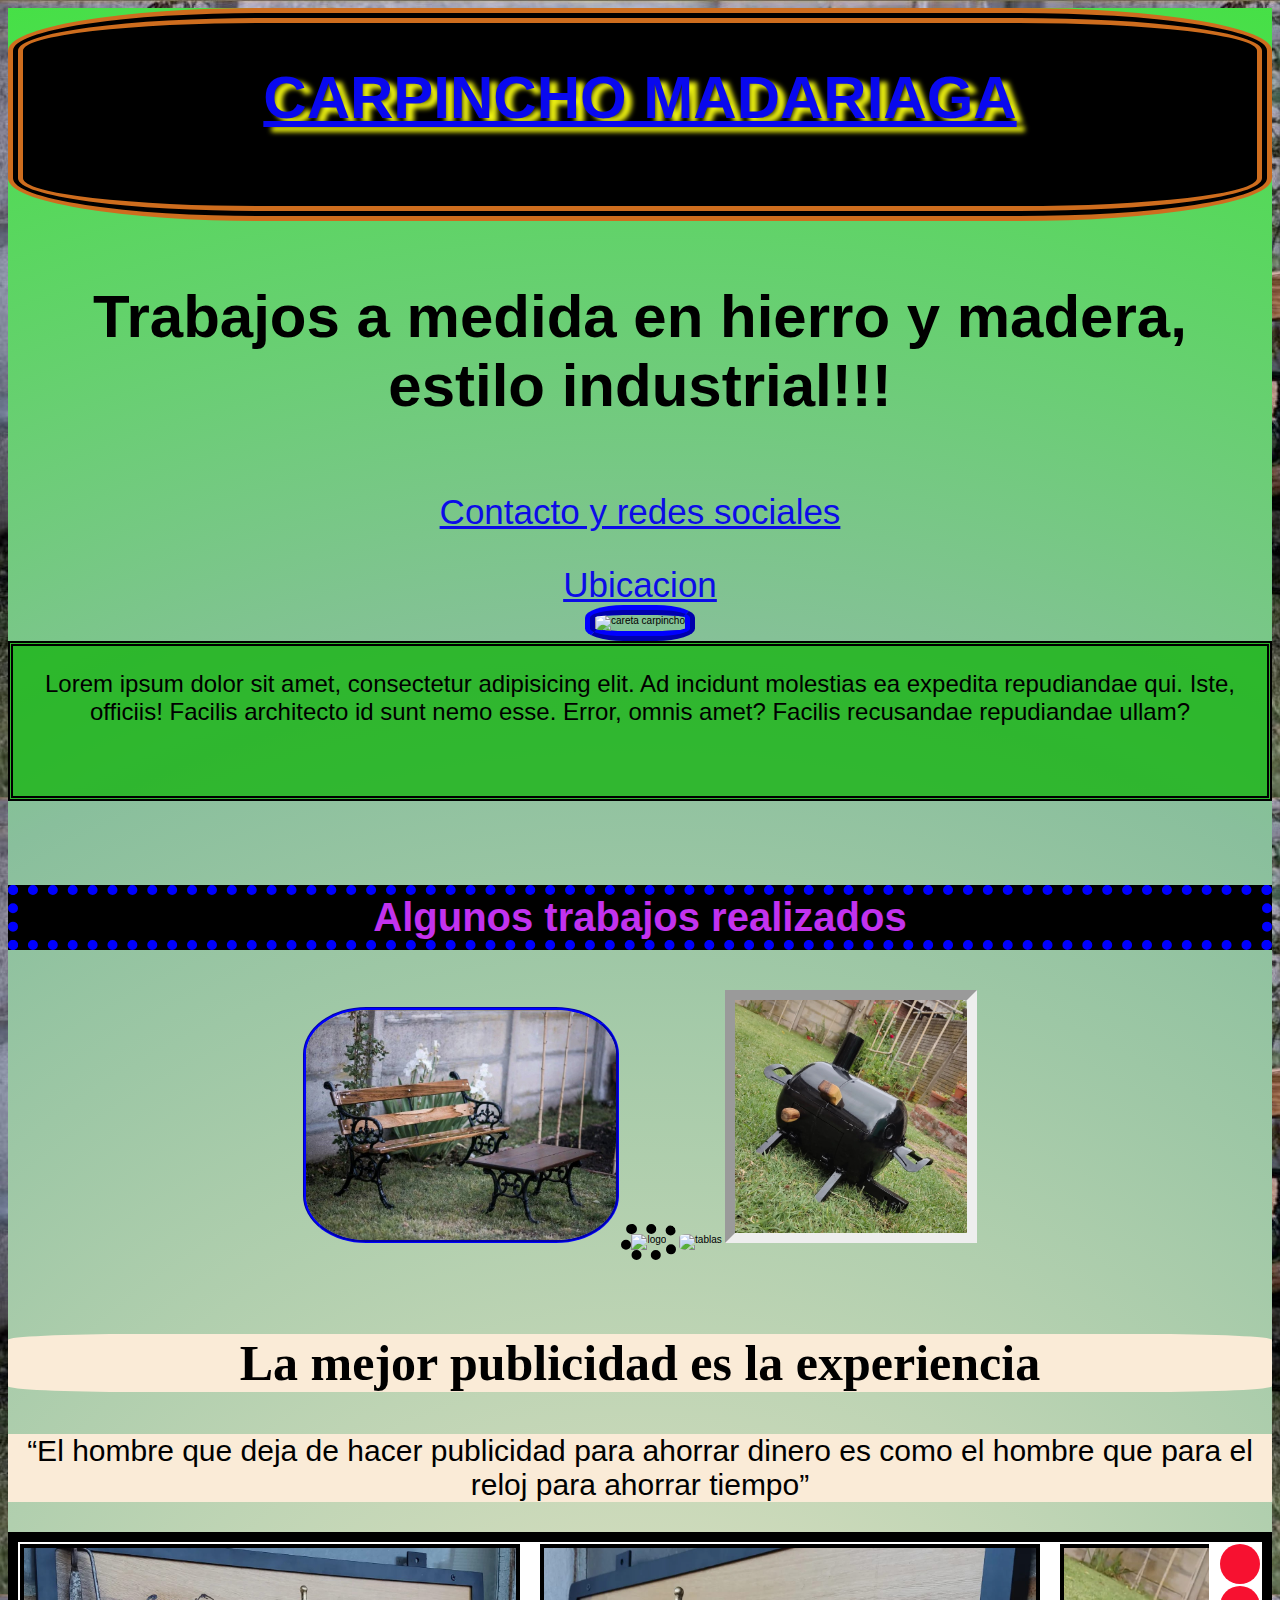
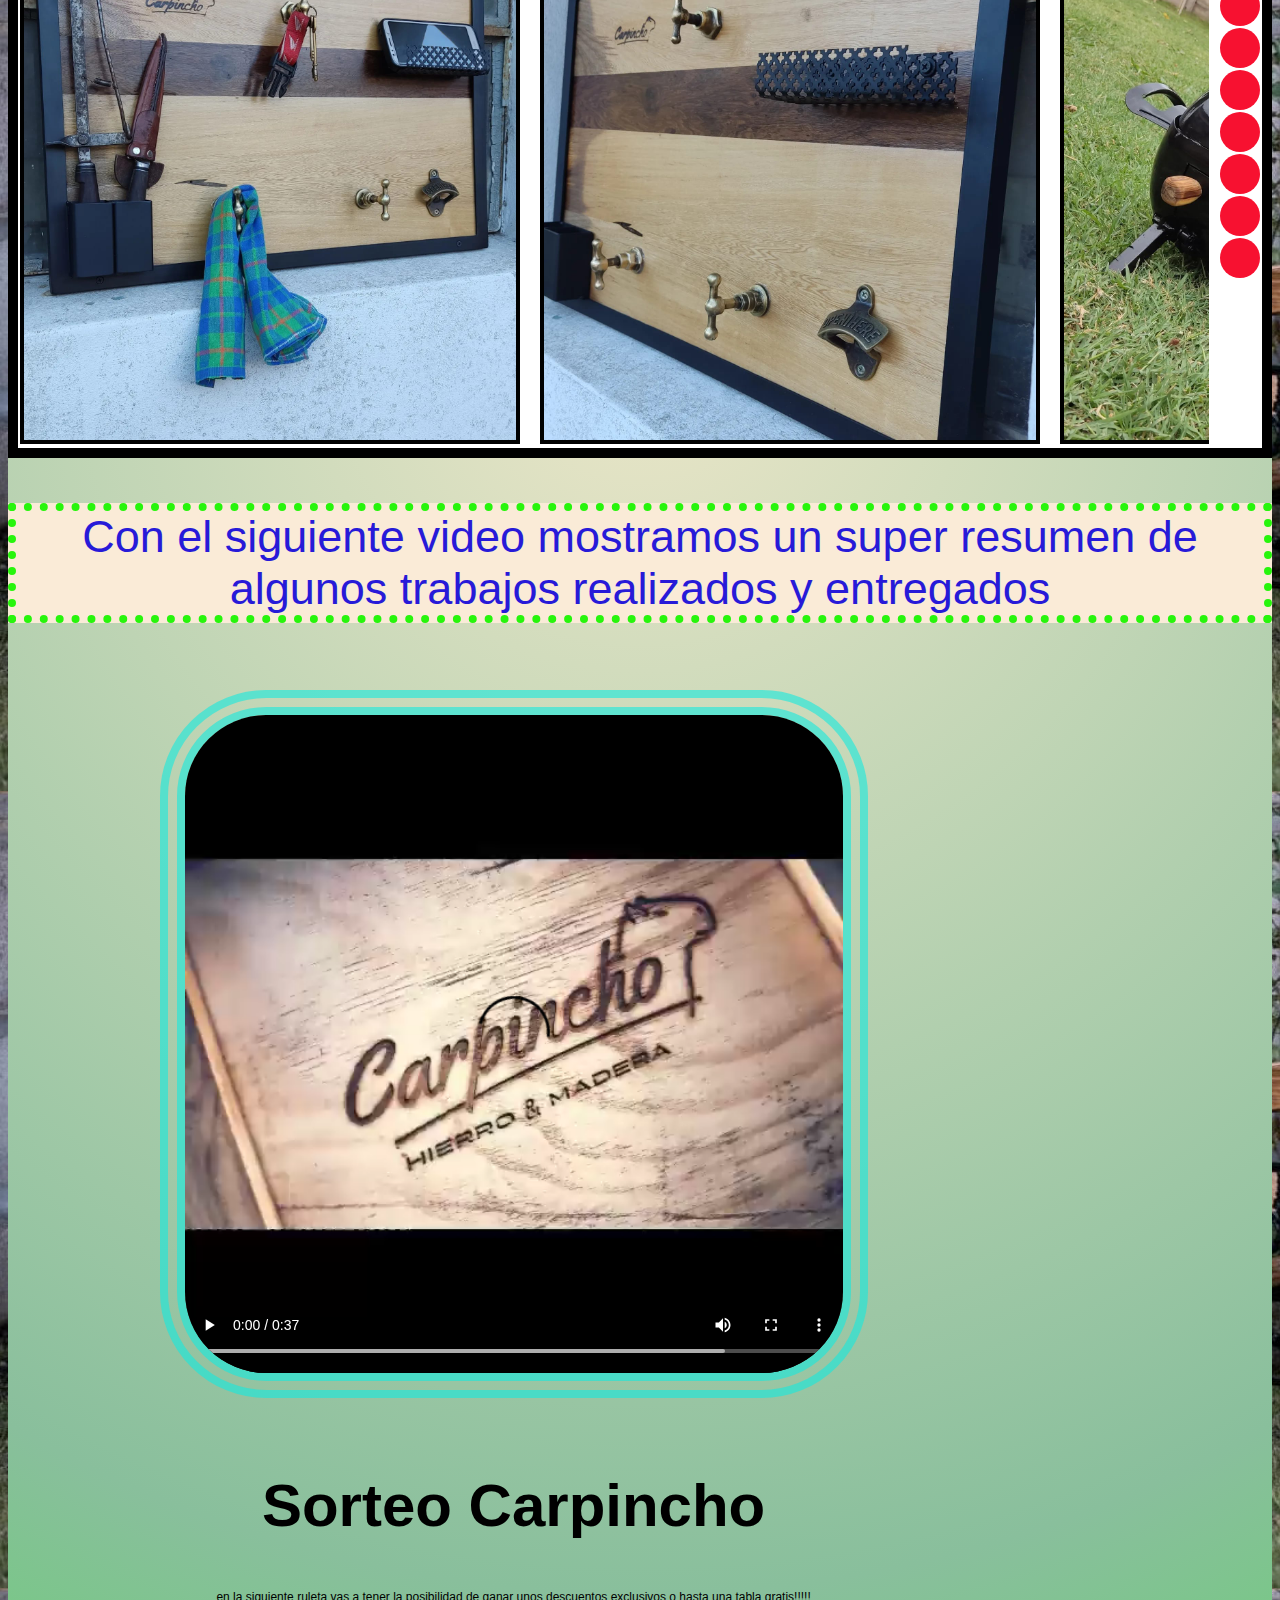
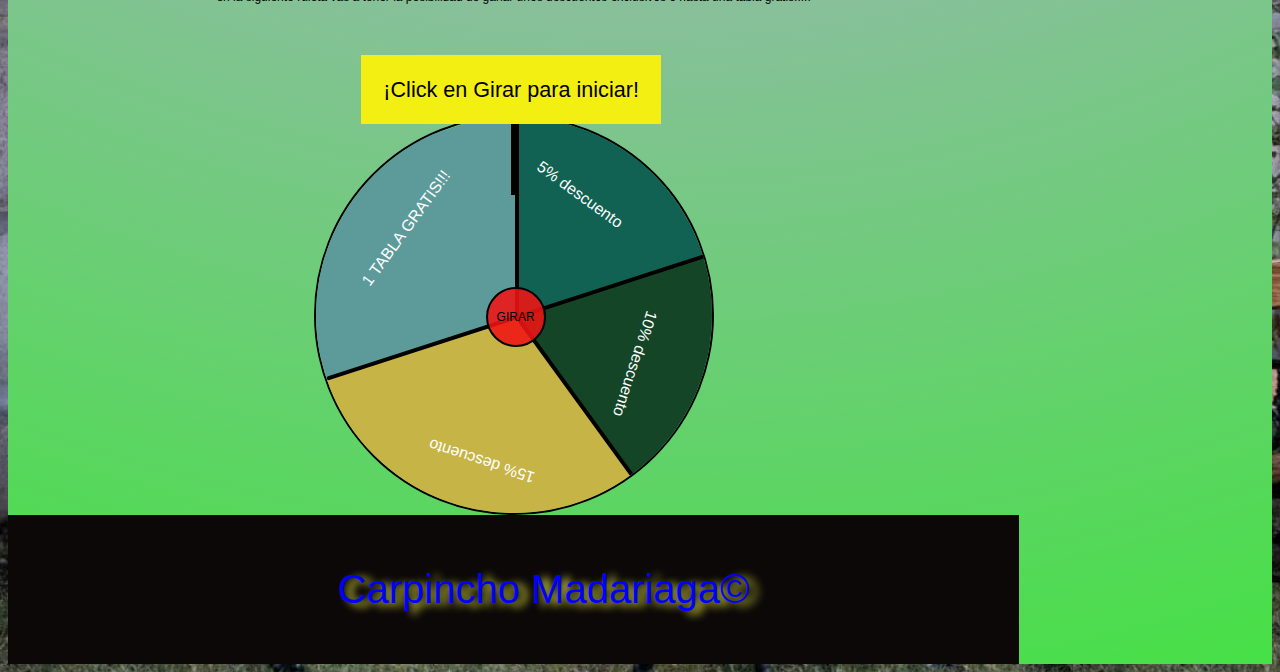
==== commit 9e60caeb: "carpincho" ====
--- a/index.html
+++ b/index.html
@@ -15,6 +15,7 @@
     <script src="https://cdn.jsdelivr.net/npm/bootstrap@5.3.0-alpha3/dist/js/bootstrap.bundle.min.js"
         integrity="sha384-ENjdO4Dr2bkBIFxQpeoTz1HIcje39Wm4jDKdf19U8gI4ddQ3GYNS7NTKfAdVQSZe"
         crossorigin="anonymous"></script>
+       
     <title>CARPINCHO</title>
 </head>
 
@@ -24,8 +25,8 @@
             <h1><u>CARPINCHO MADARIAGA </u></h1> <br>
         </div> <br>
         <h2>Trabajos a medida en hierro y madera, estilo industrial!!!</h2><br>
-        <div class="solapa">
-            <li class="solapa2"><a href="./pages/contacto.html" target="_blank">Contacto y redes sociales</a></li><br>
+        <div class="solapa"><br>
+            <li class="solapa2"><a href="./pages/contacto.html" target="_blank">Contacto y redes sociales</a></li><br><br><br>
             <li class="solapa2" ><a href="./pages/ubicacion.html" target="_blank"> Ubicacion</a></li>
 
             <center>
@@ -79,7 +80,39 @@
     </p> <br> <br>
     <div class="video">
     <center> <video src="./imagenes/carpincho.mp4" width="70%" height="70%" controls></video> </center> <br><br>  
-</div>
+     
+    <div id="textoRuleta">
+    <h2>Sorteo Carpincho</h2>
+    
+     <p>en la siguiente ruleta vas a tener la posibilidad de ganar unos descuentos exclusivos o hasta una tabla gratis!!!!! </p><br><br><br><br><br><br><br><br><br>
+    </div>
+    <div id="container">
+
+		<!-- Marcador -->
+		<div id="marcador">
+			<div id="cartelGanador">
+				<p id="ganadorTexto">¡Click en "Girar" para iniciar!</p>
+			</div>
+		</div>
+
+		<!-- Ruleta -->
+		<div id="ruleta">
+		
+			<div id="sortear"><p>GIRAR</p></div>
+		</div>
+	</div>
+	
+
+
+	<dialog>
+		<div id="formContainer"></div>
+		<button id="agregar">+</button>
+		<p>Total: <span id="porcentaje"></span>%</p>
+		<button id="aceptar">Cambiar</button>
+		<button id="cancelar">Cancelar</button>
+	</dialog>
+    <script src="./js/index.js" defer></script>
+	<script src="./js/helpers.js"></script>
     <footer>
         <nav class="social-icon">
             <span><a href="#"><a href="https://wa.me/5492267402308" target="_blank"><ion-icon name="logo-whatsapp"></a></ion-icon></a></span>
@@ -89,7 +122,7 @@
             <p>Carpincho Madariaga&#169;</p>
         </nav>
     </footer>
-
+    
 </body>
 
 </html>--- a/css/style.css
+++ b/css/style.css
@@ -17,14 +17,16 @@
     text-align: center;
     color: rgb(9, 9, 238);    
 }
-
 .solapa{
-    background-image: url("../imagenes/tablas.jpg"); 
-}
+    background-image: url("../imagenes/logo.jpg"); 
+    width:100%;
+}
+
 h2{
-    background-color: rgba(188, 243, 59, 0.8);
+    
     font-family: 'Gill Sans', 'Gill Sans MT', Calibri, 'Trebuchet MS', sans-serif;
-    font-size:40px;
+    font-size:60px;
+    border-radius: 10%;
 }
 #parrafoSubtitulo{
     font-size: 20px;
@@ -33,6 +35,7 @@
     
 }
 /*CONFIGURACIONES PARTICULARES*/
+/* imagenes*/
 .logo{
     width: 20%;  
     border-radius: 20% ;
@@ -43,34 +46,37 @@
     border-radius: 20%;
     border:groove blue;
 }
+
+#careta{
+   width: 25%;
+   border:ridge 10px  blue ;
+   border-radius: 35%;
+   
+}
+.tabla{
+    width: 25%;
+    border-radius: 20%;
+    border-color:purple ;
+}
+.tabla:hover  {-webkit-transform:scale(1.3);transform:scale(1.3);}
+
+.chulengo{
+    width: 20%;
+    border:inset 10px;
+}
+.chulengo:hover{
+    
+-webkit-transform-style: preserve-3d;
+transform: rotateY(180deg);
+transform-style: preserve-3d;
+}
+/* config letra*/
 .bancoPrueba:hover {filter: blur(5px);}
 p{
     font-size: larger;
     font-weight: 400;
 }
-#careta{
-   width: 25%;
-   border:ridge 20px  blue ;
-   border-radius: 35%;
-   
-}
-.tabla{
-    width: 25%;
-    border-radius: 20%;
-    border-color:purple ;
-}
-.tabla:hover  {-webkit-transform:scale(1.3);transform:scale(1.3);}
-
-.chulengo{
-    width: 20%;
-    border:inset 10px;
-}
-.chulengo:hover{
-    -webkit-transform: rotateY(180deg);
--webkit-transform-style: preserve-3d;
-transform: rotateY(180deg);
-transform-style: preserve-3d;
-}
+
 h3{ 
     font-family: 'Segoe UI', Tahoma, Geneva, Verdana, sans-serif;
     font-size:  40px;
@@ -78,15 +84,15 @@
     color: rgb(194, 50, 238);
     border: dotted blue 10px ;
     text-align: center;
-    background-color: black;
-    
-}
+    background-color: black; 
+}
+
 video{
     border-radius: 15%;
     border: double rgba(22, 233, 222, 0.603) 25px;
 }
 #textoVideo{
-    color: indigo;
+    color: rgb(39, 26, 216);
     border: 8px dotted rgb(39, 245, 12);
     font-family:sans-serif;
     font-size: 45px;
@@ -95,29 +101,258 @@
 .solapa2{
     color: cyan;
     font-family: Impact, Haettenschweiler, 'Arial Narrow Bold', sans-serif;
-    font-size:30px;
-      
-}
+    font-size:35px;
+  
+}
+
 .solapa2 a:hover{
-    
-    font-family: Verdana, Geneva, Tahoma, sans-serif;
-    color: darkgoldenrod;  
+    font-family:sans-serif;
+    color: red;
+    font-size: 35px;
 }
 .boton :hover{
     border-radius: 15px;
     background-color: aqua;
 }
+
+
+.carrusel{
+    border: solid 10px black;
+    background-color: white;
+    padding: 2px;
+    display: flex;
+    gap: 10px;
+    scroll-snap-type:x mandatory ;
+
+}
+.carrusel ul{
+    list-style: none;
+    margin: 0;
+    padding: 0;
+}
+.carrusel-fotos{
+    display:flex;
+    width: 800%;
+    height: 500%;
+   
+    gap:20px;
+    overflow: auto;
+}
+.carrusel-fotos img{
+    flex: 0 0 100%;
+    background-color: black;
+    width: 50rem;
+    height: 50rem;
+    border: 4px solid black;
+    object-fit: cover;
+    scroll-snap-type: center;
+}
+#titulo2{
+    background-color: antiquewhite;
+    text-align: center;
+    font-size: 5rem;
+    font-family: Cambria, Cochin, Georgia, Times, 'Times New Roman', serif;
+}
+#texto1{
+    background-color: antiquewhite;
+    font-family: Verdana, Geneva, Tahoma, sans-serif;
+    font-size: 3rem;
+}
+.video{
+    width: 80%;
+    height: 80%;
+}
+
+ /* menu-carrusel*/ 
+.menu{
+    text-align: center;
+    margin: 20px;
+}
+.menu li {
+    display: inline-block;
+    text-align: center;
+}
+.menu li a {
+    display: flex;
+    color: rgb(130, 238, 42);
+    text-decoration:double;
+    background-color: rgb(247, 17, 48);
+    padding: 20px;
+    width: 40px;
+    height: 20px;
+    font-size: 40px;
+    border-radius: 100%;
+}
+@media (max-width :450px){
+    #titulo1{
+        font-size: 100%;
+        border-radius: 10%;
+    }
+}
+:root{
+	--escala: 600px;
+	--giroRuleta: 0deg;
+}
+/* configuracion*/
+
+*{
+	box-sizing: border-box;
+	font-family: Verdana, Geneva, Tahoma, sans-serif;
+	text-align: center;
+}
+body{
+    background: radial-gradient(circle, rgba(230,228,198,1) 4%, rgba(137,191,156,1) 62%, rgb(70, 224, 70) 100%);
+}
+#container{
+	position: relative;
+	display: flex;
+	flex-direction: column;
+	justify-content: center;
+	align-items: center;
+    box-sizing: border-box;
+	font-family: Verdana, Geneva, Tahoma, sans-serif;
+	text-align: center;
+}
+
+#ruleta{
+	position: relative;
+	box-sizing: border-box;
+	height: var(--escala);
+	width: var(--escala);
+	border: 2px solid black;
+	border-radius: 50%;
+	overflow: hidden;
+}
+
+
+#cartelGanador{
+    font-size: large;
+    font-family: Arial, Helvetica, sans-serif;
+	position: absolute;
+	left: -150px;
+	top: -40px;
+	background-color: rgb(243, 239, 18);
+	min-height: 55px;
+	width: 300px;
+	font-weight: bold;
+}
+#marcador{
+	position: absolute;
+	z-index: 50;
+	top: -20px;
+	background-color: black;
+	height: 100px;
+	width: 5px;
+	pointer-events: none;
+}
+
+
+
+
+
+#sortear{
+	position: absolute;
+	background-color: rgba(240, 19, 19, 0.877);
+	border-radius: 50%;
+	width: 60px;
+	height: 60px;
+	top: calc(var(--escala) / 2 - 60px / 2 );
+	left: calc(var(--escala) / 2 - 60px / 2 );
+	z-index: 2;
+	text-align: center;
+	cursor: pointer;
+	user-select: none;
+	display: flex;
+	justify-content: center;
+	align-items: center;
+	border: 2px solid black;
+}
+
+.opcion{
+	position: absolute;
+	top: 0px;
+	left: 0px;
+	height: var(--escala);
+	width: var(--escala);
+	background-color: var(--color);
+	transform: rotate( var(--deg));
+	cursor: pointer;
+}
+
+/* Texto de opcion*/
+.nombre{
+	margin: 0;
+	padding-top: 40px;
+	color: white;
+	text-align: center;
+	height: calc(var(--escala) / 2);
+	position: absolute;
+	/*bottom: 80%;*/
+	top: -0%;
+	left: calc(var(--escala) / 4 );
+	transform-origin: bottom center;
+	font-size: calc(var(--escala) / 25 );
+	text-overflow: clip;
+	pointer-events: none;
+}
+
+.separador{
+	position: absolute;
+	left: calc(var(--escala) / 2 - 1px);
+	height: calc(var(--escala) / 2);;
+	width: 4px;
+	transform-origin: center bottom;
+	background-color: rgb(0, 0, 0);
+	z-index: 1;
+	border-radius: 2px;
+}
+
+
+.girar{
+	animation-name: girar;
+	animation-duration: 5s;
+	animation-timing-function: cubic-bezier(0.1, 0, 0.18, 0.99);;
+	animation-direction: normal;
+	animation-fill-mode: forwards;
+}
+
+
+
+
+#formContainer{
+	display: flex;
+	flex-direction: column;
+}
+
+#formContainer div{
+	display: flex;
+}
+
+#formContainer div label{
+	margin-right: auto;
+}
+
+
+@keyframes girar {
+	100%{
+		transform: rotate( var(--giroRuleta) );
+	}
+}
+
+/*config footer*/
 footer{
+    box-sizing: border-box;
     background-color: rgb(12, 8, 8);
     position: relative;
     width: 100%;
     min-height: 100px;
-    padding: 20px 50px;
+    padding: 2px 5px;
     display: flex;
     justify-content: center;
     align-items: center;
     text-shadow: 8px 3px 8px rgb(239, 241, 69);
 }
+
 .social-icon{ 
     position: relative;
     display: flex;
@@ -127,9 +362,7 @@
     margin:  10px;
     flex-wrap: wrap;
     font-family: Impact, Haettenschweiler, 'Arial Narrow Bold', sans-serif;
-    font-size:  30px; 
-    
-   
+    font-size:  30px;  
 }
 .social-icon span {
     font-size: 4rem;
@@ -148,77 +381,4 @@
 .social-icon :hover{
     color: aliceblue;
     transform:translateY(-15px);
-}
-.carrusel{
-    border: solid 10px black;
-    background-color: white;
-    padding: 2px;
-    display: flex;
-    gap: 10px;
-    scroll-snap-type:x mandatory ;
-
-}
-.carrusel ul{
-    list-style: none;
-    margin: 0;
-    padding: 0;
-}
-.carrusel-fotos{
-    display:flex;
-    width: 800%;
-    height: 500%;
-   
-    gap:20px;
-    overflow: auto;
-}
-.carrusel-fotos img{
-    flex: 0 0 100%;
-    background-color: black;
-    width: 50rem;
-    height: 50rem;
-    border: 4px solid black;
-    object-fit: cover;
-    scroll-snap-type: center;
-}
-#titulo2{
-    background-color: antiquewhite;
-    text-align: center;
-    font-size: 4rem;
-    font-family: Cambria, Cochin, Georgia, Times, 'Times New Roman', serif;
-}
-#texto1{
-    background-color: antiquewhite;
-    font-family: Verdana, Geneva, Tahoma, sans-serif;
-    font-size: x-large;
-}
-.video{
-    width: 80%;
-    height: 80%;
-}
-
-  
-.menu{
-    text-align: center;
-    margin: 20px;
-}
-.menu li {
-    display: inline-block;
-    text-align: center;
-}
-.menu li a {
-    display: flex;
-    color: rgb(130, 238, 42);
-    text-decoration:double;
-    background-color: rgb(33, 22, 189);
-    padding: 10px;
-    width: 40px;
-    height: 20px;
-    font-size: 40px;
-    border-radius: 100%;
-}
-@media (max-width :450px){
-    #titulo1{
-        font-size: 100%;
-        border-radius: 10%;
-    }
-}
+}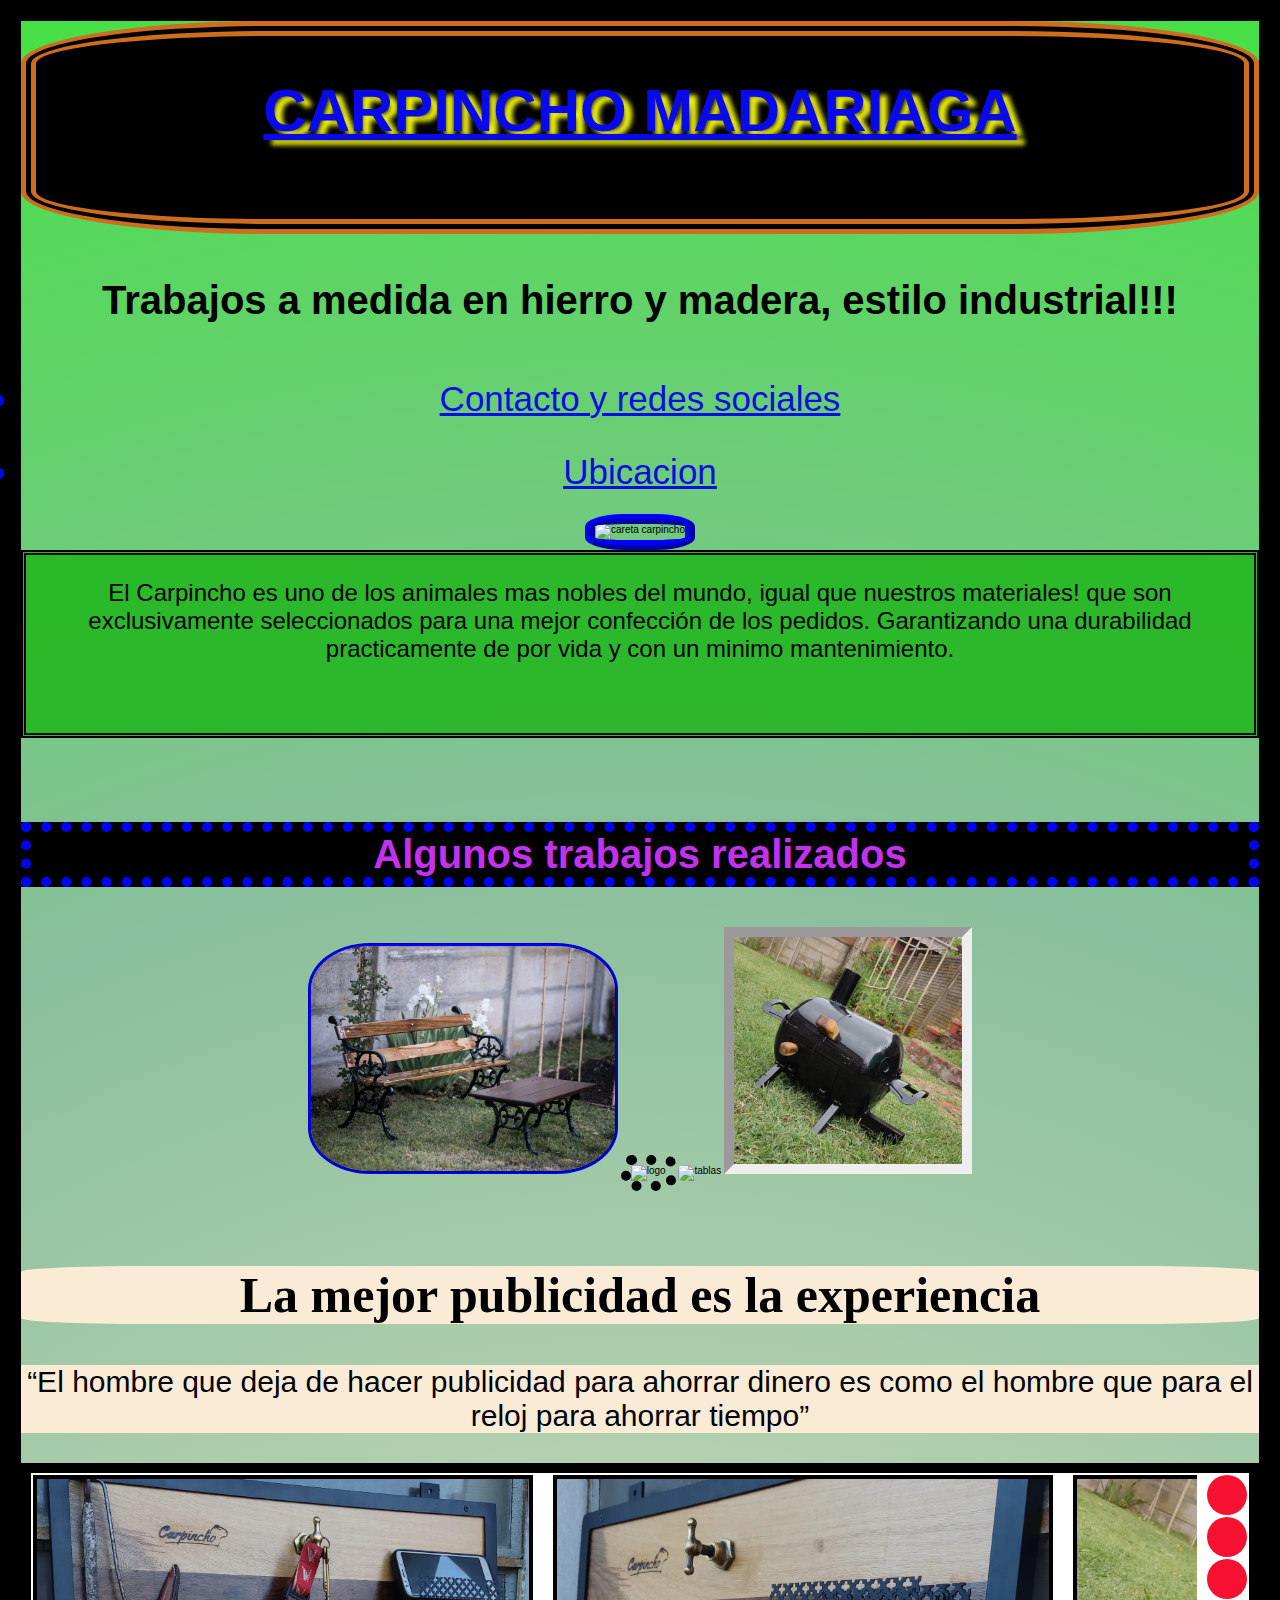
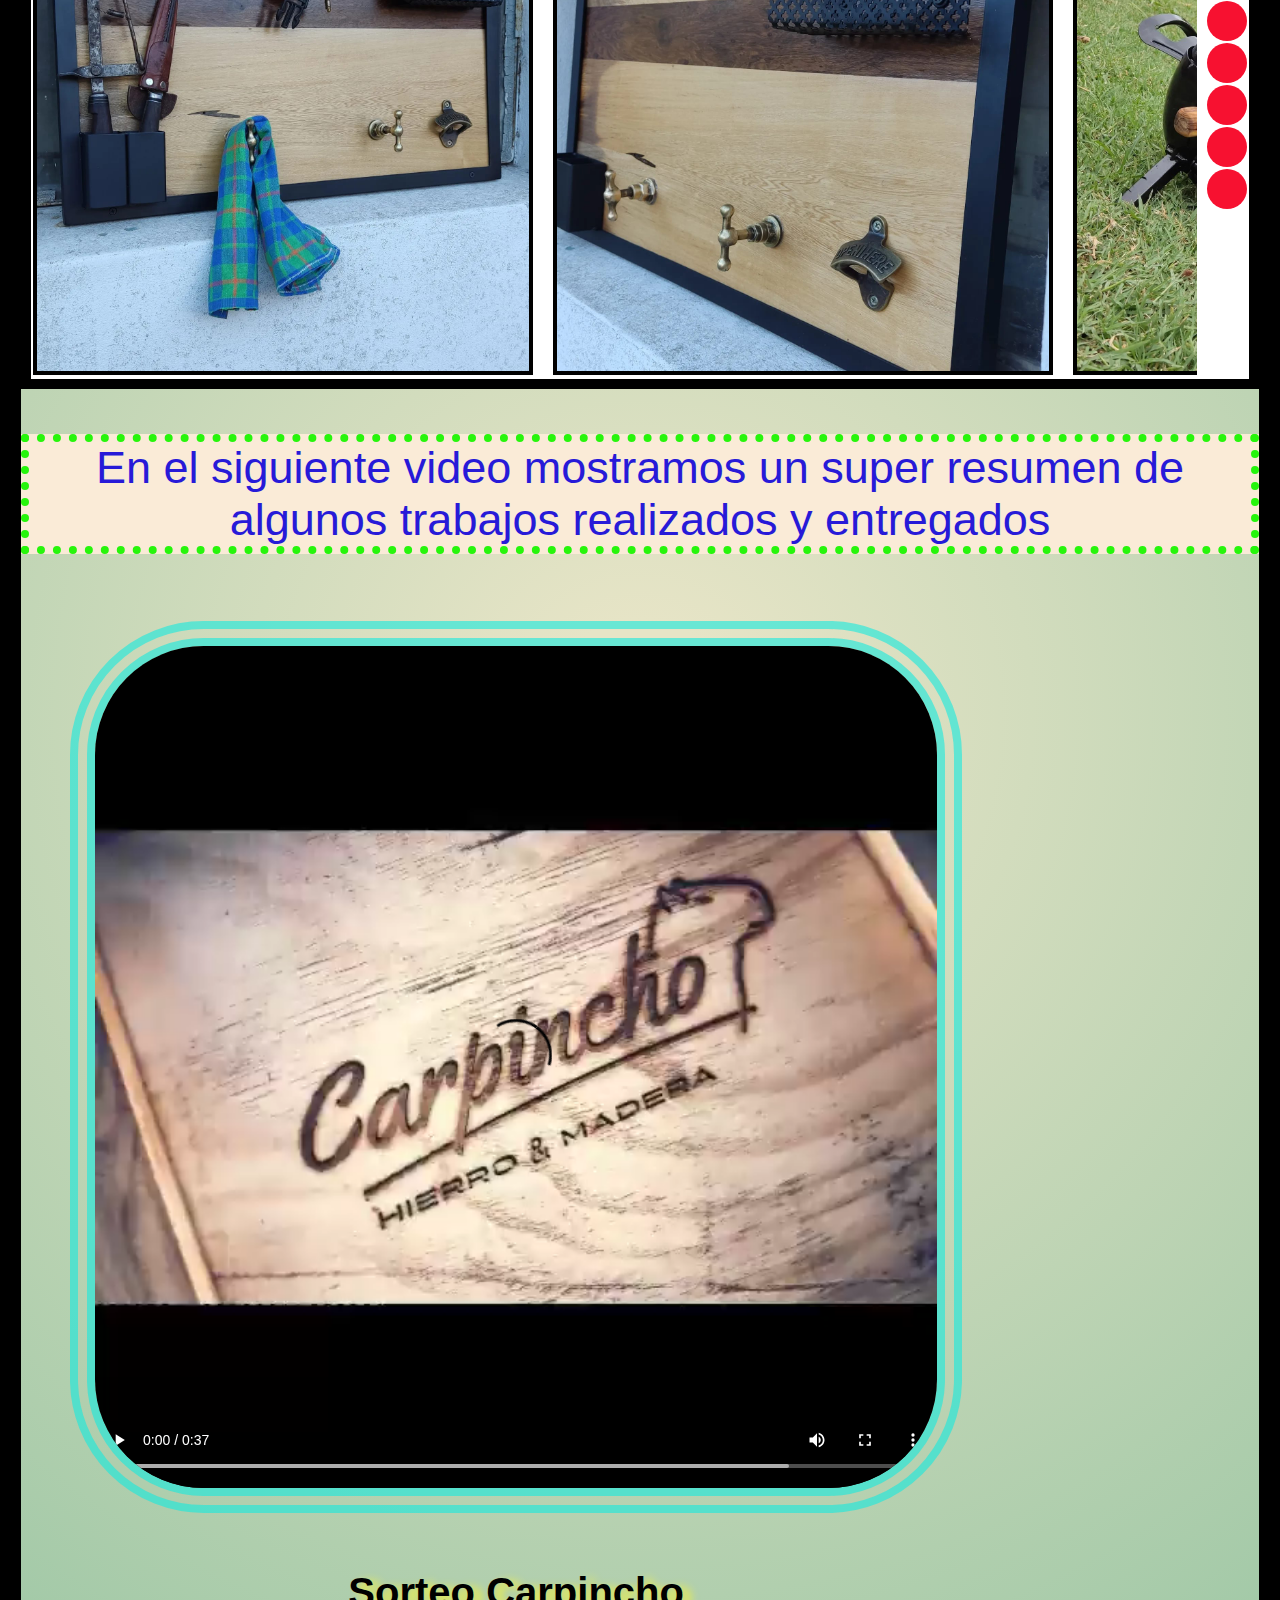
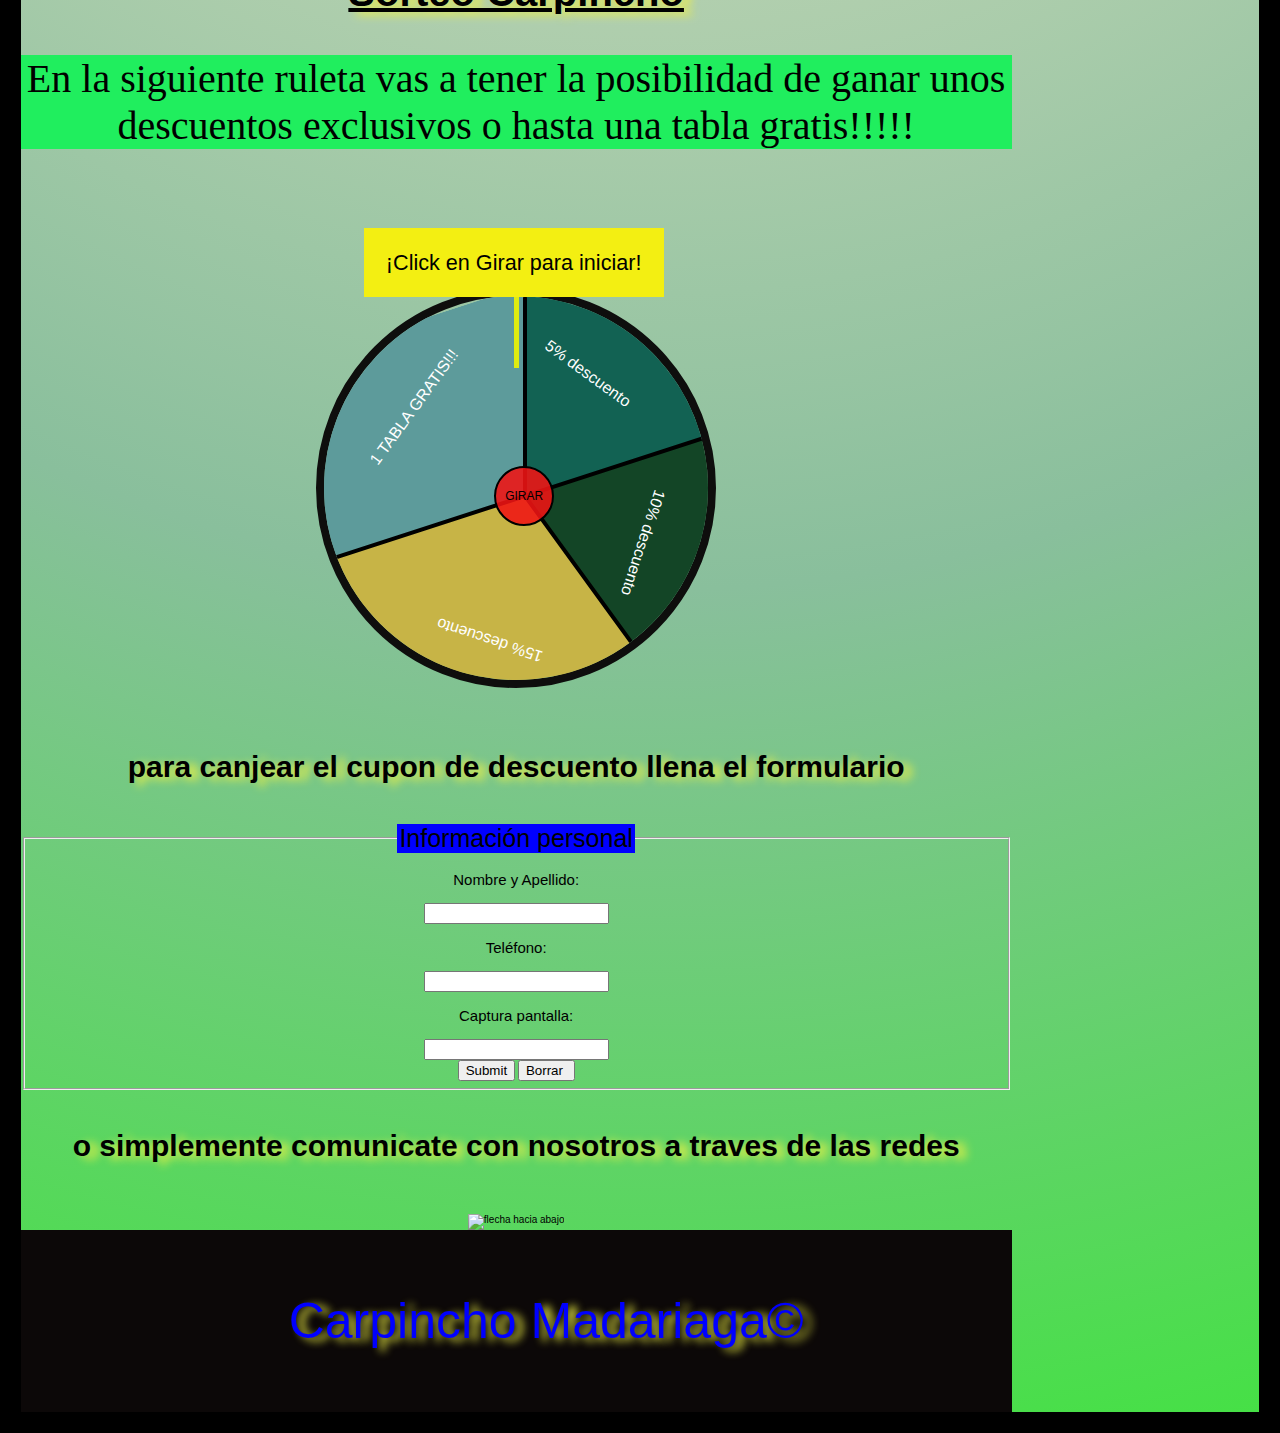
==== commit 9c0d2fba: "carpincho" ====
--- a/index.html
+++ b/index.html
@@ -28,16 +28,18 @@
         <div class="solapa"><br>
             <li class="solapa2"><a href="./pages/contacto.html" target="_blank">Contacto y redes sociales</a></li><br><br><br>
             <li class="solapa2" ><a href="./pages/ubicacion.html" target="_blank"> Ubicacion</a></li>
-
+        </div>
+          <br><br>
+          <div class="careta">
             <center>
                 <img id="careta" src="imagenes/careta.jpg" alt="careta carpincho">
             </center>
+            </div>
+        
     </header>
-    </div>
+    
     <div id="parrafoSubtitulo">
-        <p>Lorem ipsum dolor sit amet, consectetur adipisicing elit. Ad incidunt molestias ea expedita repudiandae qui.
-            Iste, officiis! Facilis architecto id sunt nemo esse. Error, omnis amet? Facilis recusandae repudiandae
-            ullam?</p>
+        <p>El Carpincho es uno de los animales mas nobles del mundo, igual que nuestros materiales! que son exclusivamente seleccionados para una mejor confección de los pedidos. Garantizando una durabilidad practicamente de por vida y con un minimo mantenimiento.</p>
         <br><br>
     </div> <br><br> <br> <br>
     <h3><b> Algunos trabajos realizados</b></h3>
@@ -76,34 +78,30 @@
             </div>
         </main>
         
-    <p id="textoVideo"> Con el siguiente video mostramos un super resumen de algunos trabajos realizados y entregados
+    <p id="textoVideo"> En el siguiente video mostramos un super resumen de algunos trabajos realizados y entregados
     </p> <br> <br>
     <div class="video">
-    <center> <video src="./imagenes/carpincho.mp4" width="70%" height="70%" controls></video> </center> <br><br>  
+    <center> <video src="./imagenes/carpincho.mp4" width="90%" height="80%" controls></video> </center> <br><br>  
      
     <div id="textoRuleta">
-    <h2>Sorteo Carpincho</h2>
+    <h2><u> Sorteo Carpincho</u></h2>
+    </div>
+     <p id="textoRuleta2">En la siguiente ruleta vas a tener la posibilidad de ganar unos descuentos exclusivos o hasta una tabla gratis!!!!! </p><br><br><br><br><br><br><br><br><br>
     
-     <p>en la siguiente ruleta vas a tener la posibilidad de ganar unos descuentos exclusivos o hasta una tabla gratis!!!!! </p><br><br><br><br><br><br><br><br><br>
-    </div>
     <div id="container">
 
-		<!-- Marcador -->
+		
 		<div id="marcador">
 			<div id="cartelGanador">
 				<p id="ganadorTexto">¡Click en "Girar" para iniciar!</p>
 			</div>
 		</div>
-
-		<!-- Ruleta -->
 		<div id="ruleta">
 		
 			<div id="sortear"><p>GIRAR</p></div>
 		</div>
 	</div>
 	
-
-
 	<dialog>
 		<div id="formContainer"></div>
 		<button id="agregar">+</button>
@@ -111,6 +109,27 @@
 		<button id="aceptar">Cambiar</button>
 		<button id="cancelar">Cancelar</button>
 	</dialog>
+    <br><br>
+    <h4>para canjear el cupon de descuento llena el formulario</h4>
+
+
+    <section><form action="">
+        <fieldset>
+            <legend class="textoForm">Información personal</legend>
+            <p class="textoForm2">Nombre y Apellido:</p> <input type="text" name="nombre">
+            <br>
+            
+            <p class="textoForm2">Teléfono:</p> <input type="text" name="telefono">
+            <br>
+            <p class="textoForm2">Captura pantalla:</p> <input type="text" name="nombre">
+            <br>
+            <input type="submit">
+        <input type="reset" value="Borrar ">
+        </fieldset>
+        
+        <h4>o simplemente comunicate con nosotros a traves de las redes</h4>
+        <br>
+        <center><img id="flecha" src="./carpincho/imagenes/flecha abajo.png" alt="flecha hacia abajo"></center>
     <script src="./js/index.js" defer></script>
 	<script src="./js/helpers.js"></script>
     <footer>
--- a/css/style.css
+++ b/css/style.css
@@ -1,7 +1,8 @@
 html {
+    margin: 1%;
     box-sizing: border-box;
     font-size: 62.5%;  /*1 rem = 10px*/ 
-  background-image: url("../imagenes/pruebaBanco.jpg");
+  background-color: black;
     }
 *, *:before, *:after {
     box-sizing: inherit;  /*hereda las propiedades de su padre*/
@@ -18,14 +19,13 @@
     color: rgb(9, 9, 238);    
 }
 .solapa{
-    background-image: url("../imagenes/logo.jpg"); 
+    
     width:100%;
 }
-
 h2{
-    
+ 
     font-family: 'Gill Sans', 'Gill Sans MT', Calibri, 'Trebuchet MS', sans-serif;
-    font-size:60px;
+    font-size:40px;
     border-radius: 10%;
 }
 #parrafoSubtitulo{
@@ -46,9 +46,11 @@
     border-radius: 20%;
     border:groove blue;
 }
-
+.careta{
+    background-image: url(../imagenes/logo.jpg);
+}
 #careta{
-   width: 25%;
+   width: 35%;
    border:ridge 10px  blue ;
    border-radius: 35%;
    
@@ -56,9 +58,11 @@
 .tabla{
     width: 25%;
     border-radius: 20%;
-    border-color:purple ;
-}
-.tabla:hover  {-webkit-transform:scale(1.3);transform:scale(1.3);}
+    
+}
+.tabla:hover  {
+    -webkit-transform:scale(1.3);transform:scale(1.3);
+}
 
 .chulengo{
     width: 20%;
@@ -71,7 +75,8 @@
 transform-style: preserve-3d;
 }
 /* config letra*/
-.bancoPrueba:hover {filter: blur(5px);}
+.bancoPrueba:hover { -webkit-transform:scale(1.3);transform:scale(1.3)
+}
 p{
     font-size: larger;
     font-weight: 400;
@@ -99,8 +104,8 @@
     background-color: antiquewhite ;
 }
 .solapa2{
-    color: cyan;
-    font-family: Impact, Haettenschweiler, 'Arial Narrow Bold', sans-serif;
+    color: rgb(4, 0, 255);
+    font-family:'Trebuchet MS', 'Lucida Sans Unicode', 'Lucida Grande', 'Lucida Sans', Arial, sans-serif;
     font-size:35px;
   
 }
@@ -183,17 +188,50 @@
     font-size: 40px;
     border-radius: 100%;
 }
-@media (max-width :450px){
+@media (max-width :470px){
     #titulo1{
-        font-size: 100%;
+        font-size: 150%;
         border-radius: 10%;
     }
 }
-:root{
-	--escala: 600px;
-	--giroRuleta: 0deg;
-}
+
+@media (max-width :650px){
+    .bancoPrueba{
+    width: 80%;
+    }
+}
+@media (max-width :650px){
+    .chulengo{
+    width: 80%;
+    }
+}
+@media (max-width :650px){
+    .logo{
+    width: 80%;
+    }
+}
+@media (max-width :650px){
+    .tabla{
+    width: 75%;
+    }
+}
+@media (max-width :650px){
+    #careta{
+        width: 60%;
+    }
+}
+
 /* configuracion*/
+
+#textoRuleta{
+    text-shadow: 8px 3px 8px rgb(239, 241, 69);
+}
+#textoRuleta2{
+    background-color: rgb(32, 238, 94);
+    font-size: 4rem;
+    font-family: cursive;
+    
+}
 
 *{
 	box-sizing: border-box;
@@ -219,7 +257,7 @@
 	box-sizing: border-box;
 	height: var(--escala);
 	width: var(--escala);
-	border: 2px solid black;
+	border: 8px solid rgb(14, 14, 13);
 	border-radius: 50%;
 	overflow: hidden;
 }
@@ -240,15 +278,11 @@
 	position: absolute;
 	z-index: 50;
 	top: -20px;
-	background-color: black;
+	background-color: rgb(222, 236, 16);
 	height: 100px;
 	width: 5px;
 	pointer-events: none;
 }
-
-
-
-
 
 #sortear{
 	position: absolute;
@@ -284,7 +318,7 @@
 	margin: 0;
 	padding-top: 40px;
 	color: white;
-	text-align: center;
+	text-align:center;
 	height: calc(var(--escala) / 2);
 	position: absolute;
 	/*bottom: 80%;*/
@@ -315,10 +349,6 @@
 	animation-direction: normal;
 	animation-fill-mode: forwards;
 }
-
-
-
-
 #formContainer{
 	display: flex;
 	flex-direction: column;
@@ -338,6 +368,19 @@
 		transform: rotate( var(--giroRuleta) );
 	}
 }
+h4{
+    font-size: 30px;
+    text-shadow: 8px 3px 8px rgb(239, 241, 69);
+}
+.textoForm{
+    background-color: blue;
+    font-size: 25px;
+}
+.textoForm2{
+    font-size: 15px;
+    font-family: 'Lucida Sans', 'Lucida Sans Regular', 'Lucida Grande', 'Lucida Sans Unicode', Geneva, Verdana, sans-serif;
+}
+
 
 /*config footer*/
 footer{
@@ -365,7 +408,7 @@
     font-size:  30px;  
 }
 .social-icon span {
-    font-size: 4rem;
+    font-size: 5rem;
     margin:  10px;
     display: inline-block;
     transition:1.5s;    
@@ -375,10 +418,15 @@
 }
 .social-icon p{
     font-family:Impact, Haettenschweiler, 'Arial Narrow Bold', sans-serif;
-    font-size: 4rem;
+    font-size: 5rem;
     color: blue;
 }
 .social-icon :hover{
     color: aliceblue;
     transform:translateY(-15px);
-}+}
+#flecha{
+    width: 20%;
+}
+
+ 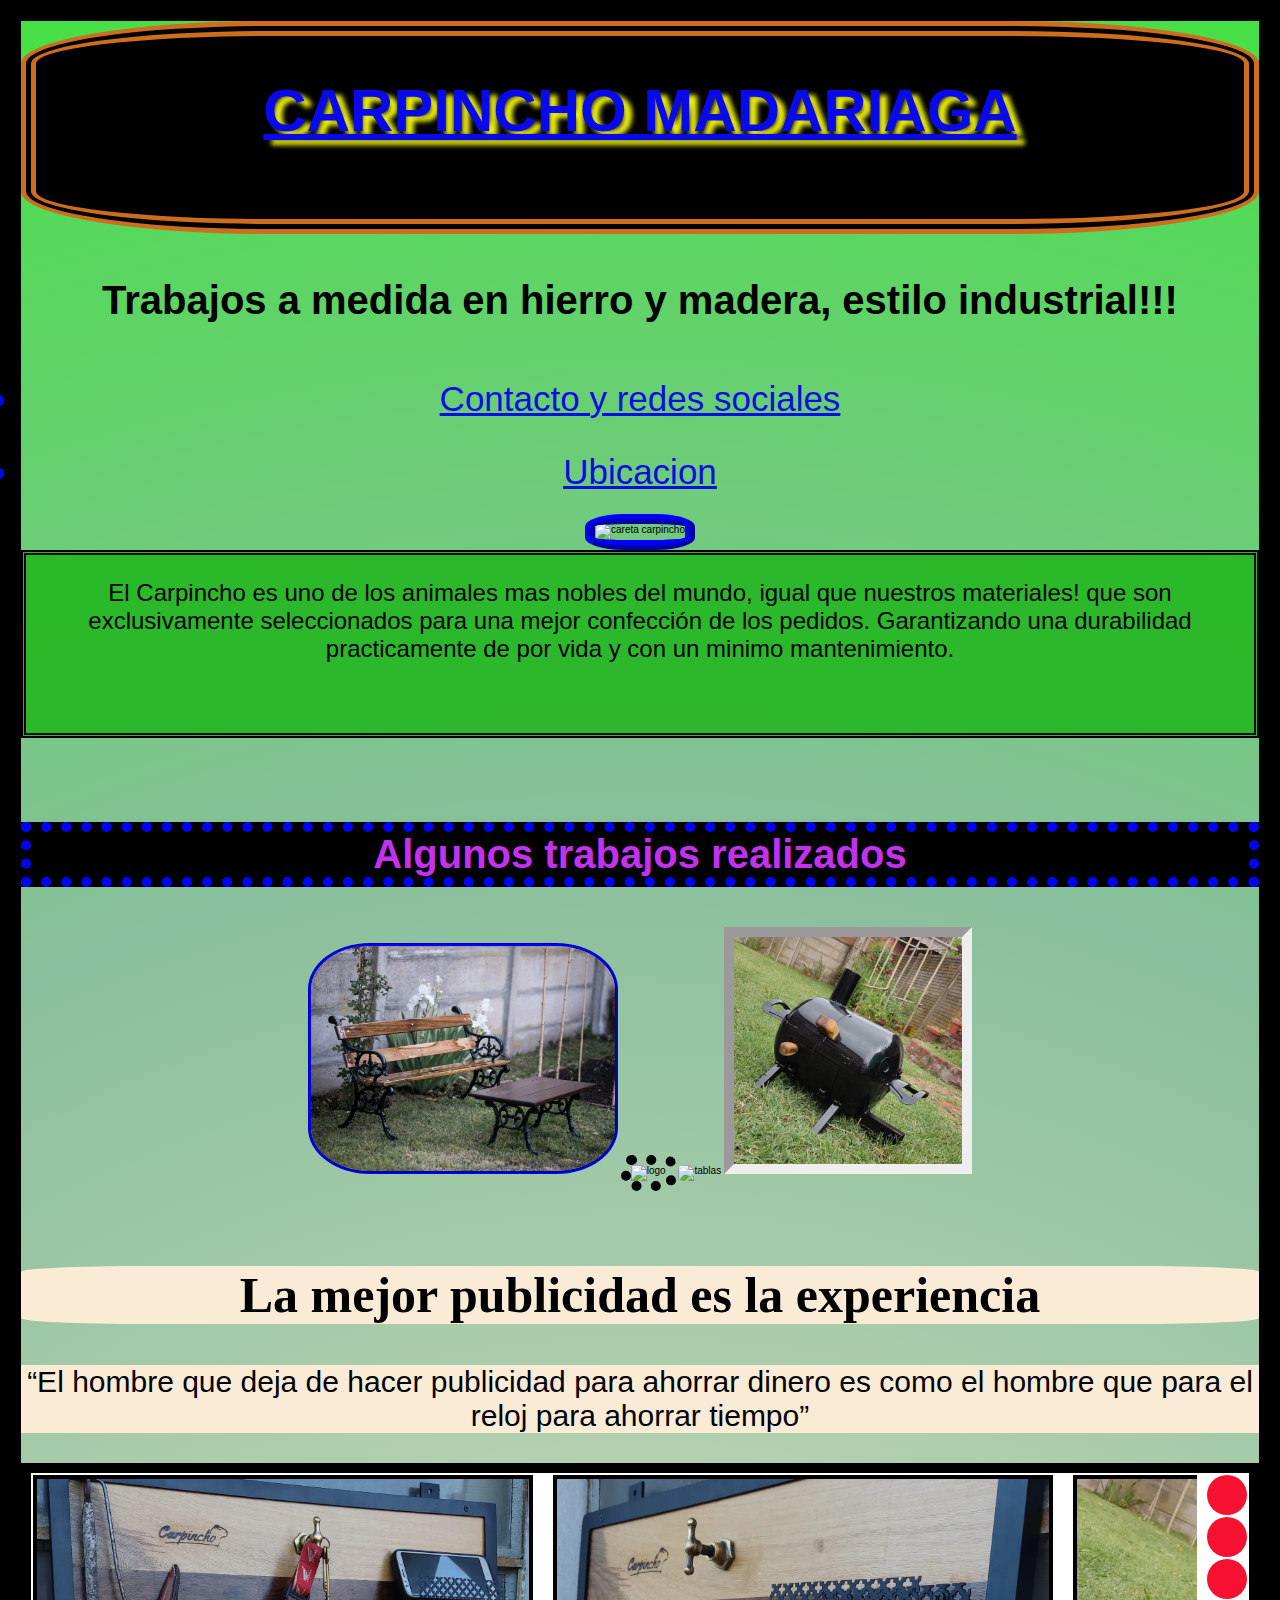
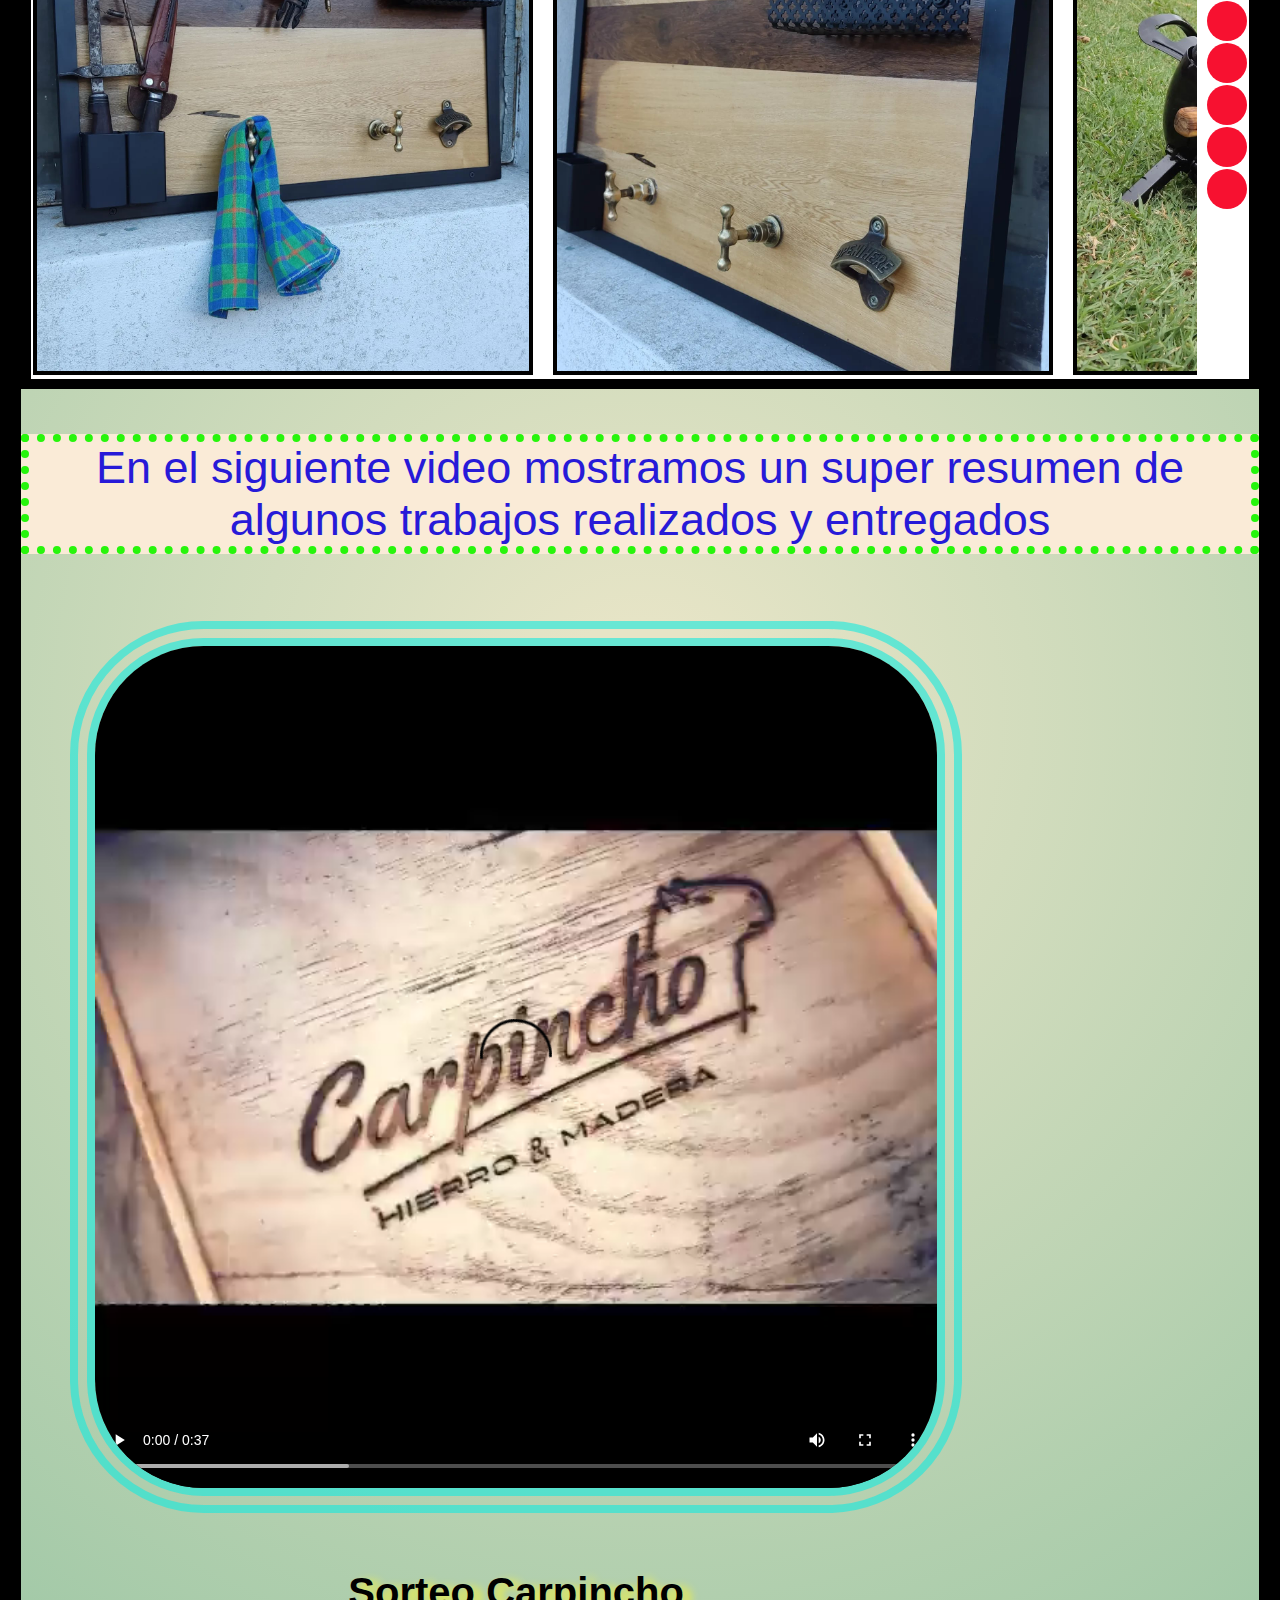
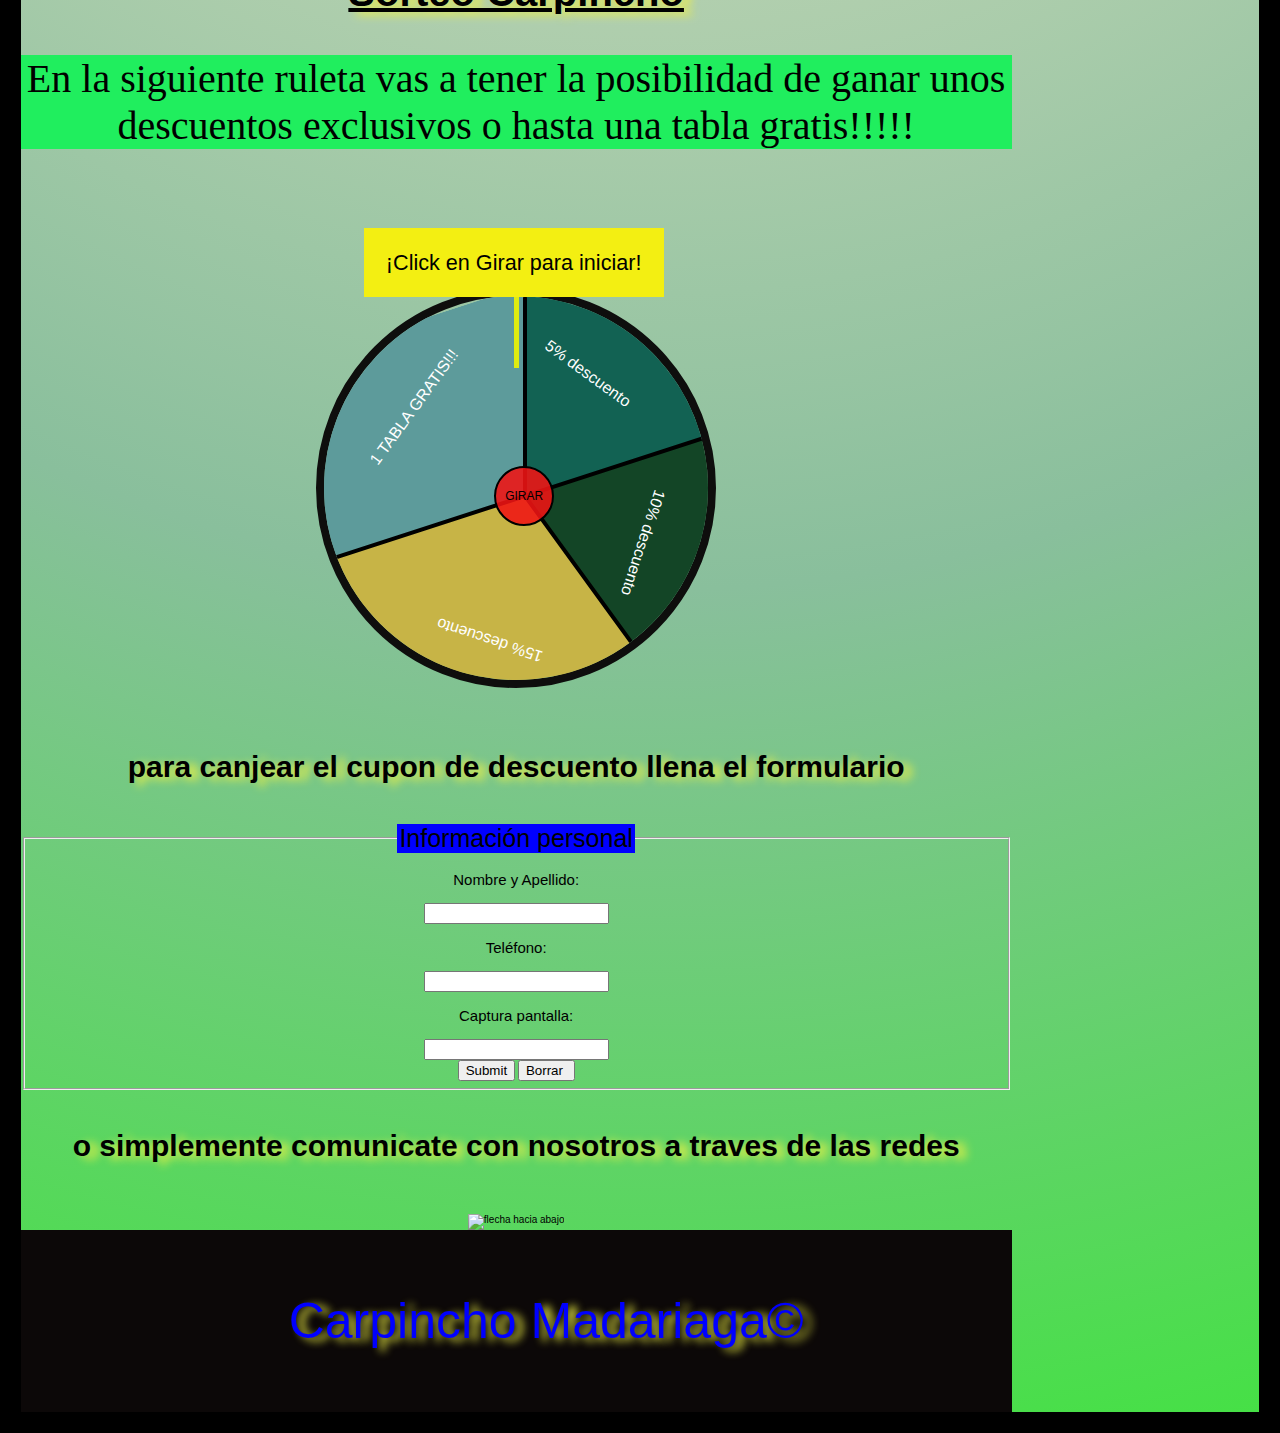
==== commit 919caa57: "Merge branch 'master' of https://github.com/JesusGattorossi/CarpinchoMadariaga" ====
--- a/index.html
+++ b/index.html
@@ -109,6 +109,7 @@
 		<button id="aceptar">Cambiar</button>
 		<button id="cancelar">Cancelar</button>
 	</dialog>
+    
     <br><br>
     <h4>para canjear el cupon de descuento llena el formulario</h4>
 
@@ -129,7 +130,7 @@
         
         <h4>o simplemente comunicate con nosotros a traves de las redes</h4>
         <br>
-        <center><img id="flecha" src="./carpincho/imagenes/flecha abajo.png" alt="flecha hacia abajo"></center>
+        <center><img id="flecha" src="./imagenes/flecha abajo.png" alt="flecha hacia abajo"></center>
     <script src="./js/index.js" defer></script>
 	<script src="./js/helpers.js"></script>
     <footer>
